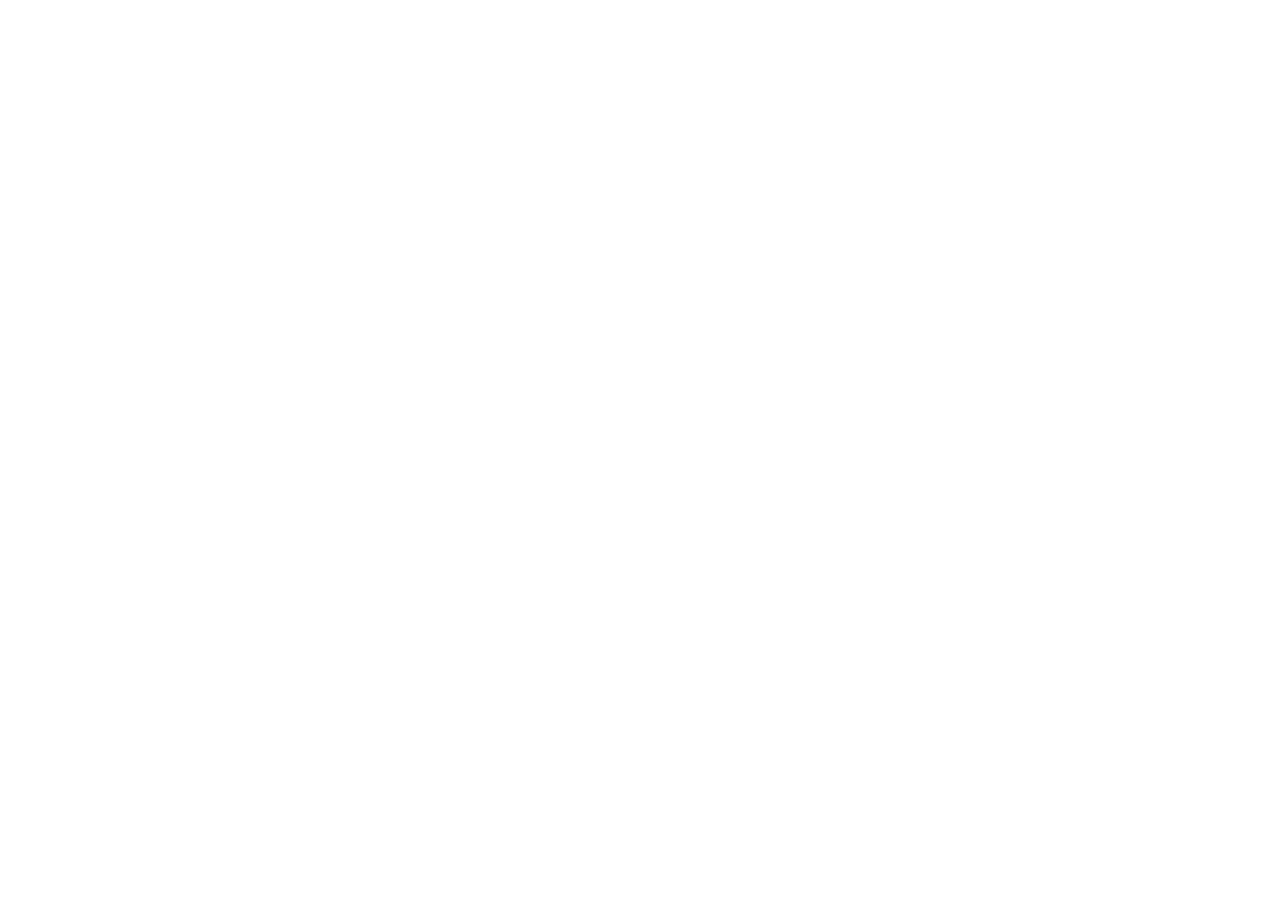
==== Level 1/Task 2-Portfolio/index.html @ cdfb065f "All Folders RENAMED to avoid confusion" ====
<!DOCTYPE html>
<html lang="en">
<head>
    <meta charset="UTF-8">
    <meta http-equiv="X-UA-Compatible" content="IE=edge">
    <meta name="viewport" content="width=device-width, initial-scale=1.0">
    <title>Document</title>
</head>
<body>
    
</body>
</html>
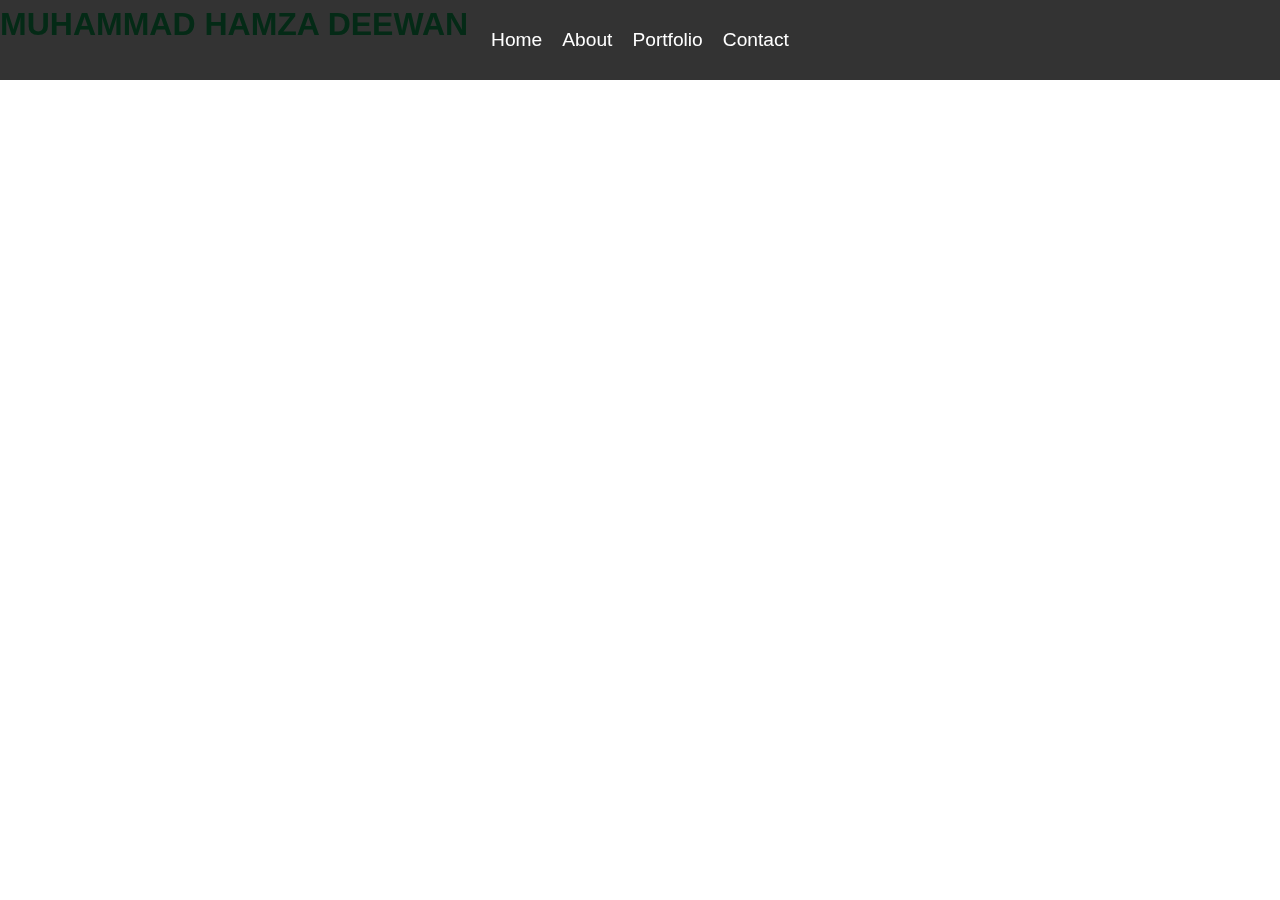
==== commit 831a672f: "portfoloi reation" ====
--- a/Level 1/Task 2-Portfolio/index.html
+++ b/Level 1/Task 2-Portfolio/index.html
@@ -1,12 +1,705 @@
 <!DOCTYPE html>
 <html lang="en">
-<head>
-    <meta charset="UTF-8">
-    <meta http-equiv="X-UA-Compatible" content="IE=edge">
-    <meta name="viewport" content="width=device-width, initial-scale=1.0">
-    <title>Document</title>
-</head>
-<body>
+    <head>
+        <meta charset="UTF-8">
+        <meta name="viewport" content="width=device-width, initial-scale=1.0">
+        <title>My Portfolio</title>
+        <link rel="stylesheet" href="style.css">
+        <link rel="stylesheet" href="https://cdnjs.cloudflare.com/ajax/libs/font-awesome/4.7.0/css/font-awesome.min.css">
+        <link href="assets/vendor/bootstrap/css/bootstrap.min.css" rel="stylesheet">
+        <link href="assets/vendor/bootstrap-icons/bootstrap-icons.css" rel="stylesheet">
+        <link href="assets/vendor/boxicons/css/boxicons.min.css" rel="stylesheet">
+        <link href="assets/vendor/glightbox/css/glightbox.min.css" rel="stylesheet">
+        <link href="assets/vendor/remixicon/remixicon.css" rel="stylesheet">
+        <link href="assets/vendor/swiper/swiper-bundle.min.css" rel="stylesheet">    
     
-</body>
-</html>+    </head>
+      <body>
+
+          <header>
+          <nav>
+              <ul>
+                  <li><a href="#home">Home</a></li>
+                  <li><a href="#about">About</a></li>
+                  <li><a href="#portfolio">Portfolio</a></li>
+                  <li><a href="#contact">Contact</a></li>
+                </ul>
+          </nav>
+        </header>
+        <h1><a href="index.html">MUHAMMAD HAMZA DEEWAN</a></h1>
+        <h2>I'm a passionate <span>Web Developer</span> from Pakistan</h2>
+    
+        <section id="home">
+          <h1>Welcome to my portfolio</h1>
+          <p>Hi, my name is John Doe and I'm a web developer. Check out my projects and get in touch with me if you have any questions or if you'd like to work with me.</p>
+        </section>
+        
+        <section id="about">
+            <section id="about" class="about">
+
+                <!-- ======= About Me ======= -->
+                <div class="about-me container">
+            
+                  <div class="section-title">
+                    <h2>About</h2>
+                    <p>Learn more about me</p>
+                  </div>
+            
+                  <div class="row">
+                    <div class="col-lg-4" data-aos="fade-right">
+                      <img src="./assets/img/out._2.jpg" class="img-fluid" alt="">
+                    </div>
+                    <div class="col-lg-8 pt-4 pt-lg-0 content" data-aos="fade-left">
+                      <h3>Web Developer &amp; Business Administration Student</h3>
+                      <p class="fst-italic">
+                        I consider my self a
+                        responsible and orderly
+                        person.
+                      <div class="row">
+                        <div class="col-lg-6">
+                          <ul>
+                            <li><i class="bi bi-chevron-right"></i> <strong>Birthday:</strong> <span>1 Dec 2003</span></li>
+                            <li><i class="bi bi-chevron-right"></i> <strong>Phone:</strong> <span>+923353463398</span></li>
+                            <li><i class="bi bi-chevron-right"></i> <strong>City:</strong> <span>Karachi,Pakistan</span></li>
+                          </ul>
+                        </div>
+                        <div class="col-lg-6">
+                          <ul>
+                            <li><i class="bi bi-chevron-right"></i> <strong>Age:</strong> <span>19</span></li>
+                            <li><i class="bi bi-chevron-right"></i> <strong>Email:</strong> <span>hamzadeewan01@gmail.com</span></li>
+                            <li><i class="bi bi-chevron-right"></i> <strong>Freelance:</strong> <span>Available</span></li>
+                          </ul>
+                        </div>
+                      </div>
+                      🌱 I’m Currently learning Blockchain, Solidity, NFTs, DeFi, GameFi, DApps, Chartered Accountancy & Bachelor's in Computer
+                      Science <br> <br>
+            
+                      💬 Ask me about HTML, CSS, Bootstrap, Tailwind CSS, Business, Islamic Bussiness <br> <br>
+                      
+                      ⚡ Fun fact I turn the imaginations in mind into the realistic products
+                    </div>
+                  </div>
+            
+                </div><!-- End About Me -->
+            
+            <!-- ======= Skills  ======= -->
+                <div class="skills container">
+            
+                  <div class="section-title">
+                    <h2>Skills</h2>
+                  </div>
+            
+                  <div class="row skills-content">
+            
+                    <div class="col-lg-6">
+            
+                      <div class="progress">
+                        <span class="skill">HTML <i class="val">100%</i></span>
+                        <div class="progress-bar-wrap">
+                          <div class="progress-bar" role="progressbar" aria-valuenow="100" aria-valuemin="0" aria-valuemax="100"></div>
+                        </div>
+                      </div>
+            
+                      <div class="progress">
+                        <span class="skill">CSS <i class="val">100%</i></span>
+                        <div class="progress-bar-wrap">
+                          <div class="progress-bar" role="progressbar" aria-valuenow="100" aria-valuemin="0" aria-valuemax="100"></div>
+                        </div>
+                      </div>
+            
+                      <div class="progress">
+                        <span class="skill">JavaScript <i class="val">20%</i></span>
+                        <div class="progress-bar-wrap">
+                          <div class="progress-bar" role="progressbar" aria-valuenow="20" aria-valuemin="0" aria-valuemax="100"></div>
+                        </div>
+                      </div>
+            
+                      <div class="progress">
+                        <span class="skill">Technology, Google, APPS & Services <i class="val">50%</i></span>
+                        <div class="progress-bar-wrap">
+                          <div class="progress-bar" role="progressbar" aria-valuenow="50" aria-valuemin="0" aria-valuemax="100"></div>
+                        </div>
+                      </div>
+            
+                    </div>
+            
+                    <div class="col-lg-6">
+            
+                      <div class="progress">
+                        <span class="skill">Tail Wind & Bootstrap <i class="val">70%</i></span>
+                        <div class="progress-bar-wrap">
+                          <div class="progress-bar" role="progressbar" aria-valuenow="70" aria-valuemin="0" aria-valuemax="100"></div>
+                        </div>
+                      </div>
+            
+                      <div class="progress">
+                        <span class="skill">React.js <i class="val">75%</i></span>
+                        <div class="progress-bar-wrap">
+                          <div class="progress-bar" role="progressbar" aria-valuenow="75" aria-valuemin="0" aria-valuemax="75"></div>
+                        </div>
+                      </div>
+            
+                      <div class="progress">
+                        <span class="skill">Canva <i class="val">85%</i></span>
+                        <div class="progress-bar-wrap">
+                          <div class="progress-bar" role="progressbar" aria-valuenow="85" aria-valuemin="0" aria-valuemax="100"></div>
+                        </div>
+                      </div>
+            
+                      <div class="progress">
+                        <span class="skill">Ms Office (Excel, Word ,Power Point)<i class="val">70%</i></span>
+                        <div class="progress-bar-wrap">
+                          <div class="progress-bar" role="progressbar" aria-valuenow="70" aria-valuemin="0" aria-valuemax="100"></div>
+                        </div>
+                      </div>
+            
+                    </div>
+            
+                  </div>
+            
+                </div><!-- End Skills -->
+            
+                <!-- ======= Interests ======= -->
+                <div class="interests container">
+            
+                  <div class="section-title">
+                    <h2>Interests</h2>
+                  </div>
+            
+                  <div class="row">
+                    <div class="col-lg-3 col-md-4">
+                      <div class="icon-box">
+                        <i class="ri-store-line" style="color: #ffbb2c;"></i>
+                        <h3>Blockchain</h3>
+                      </div>
+                    </div>
+                    <div class="col-lg-3 col-md-4 mt-4 mt-md-0">
+                      <div class="icon-box">
+                        <i class="ri-bar-chart-box-line" style="color: #5578ff;"></i>
+                        <h3>Solidity</h3>
+                      </div>
+                    </div>
+                    <div class="col-lg-3 col-md-4 mt-4 mt-md-0">
+                      <div class="icon-box">
+                        <i class="ri-calendar-todo-line" style="color: #e80368;"></i>
+                        <h3>NFTs</h3>
+                      </div>
+                    </div>
+                    <div class="col-lg-3 col-md-4 mt-4 mt-lg-0">
+                      <div class="icon-box">
+                        <i class="ri-paint-brush-line" style="color: #e361ff;"></i>
+                        <h3> DeFi</h3>
+                      </div>
+                    </div>
+                    <div class="col-lg-3 col-md-4 mt-4">
+                      <div class="icon-box">
+                        <i class="ri-database-2-line" style="color: #47aeff;"></i>
+                        <h3>GameFi</h3>
+                      </div>
+                    </div>
+                    <div class="col-lg-3 col-md-4 mt-4">
+                      <div class="icon-box">
+                        <i class="ri-gradienter-line" style="color: #ffa76e;"></i>
+                        <h3>DApps</h3>
+                      </div>
+                    </div>
+                    <div class="col-lg-3 col-md-4 mt-4">
+                      <div class="icon-box">
+                        <i class="ri-file-list-3-line" style="color: #11dbcf;"></i>
+                        <h3>Accountancy</h3>
+                      </div>
+                    </div>
+                    <div class="col-lg-3 col-md-4 mt-4">
+                      <div class="icon-box">
+                        <i class="ri-price-tag-2-line" style="color: #4233ff;"></i>
+                        <h3>Business</h3>
+                      </div>
+                    </div>
+                    <div class="col-lg-3 col-md-4 mt-4">
+                      <div class="icon-box">
+                        <i class="ri-anchor-line" style="color: #b2904f;"></i>
+                        <h3>Marketing</h3>
+                      </div>
+                    </div>
+                    <div class="col-lg-3 col-md-4 mt-4">
+                      <div class="icon-box">
+                        <i class="ri-disc-line" style="color: #b20969;"></i>
+                        <h3>Programming</h3>
+                      </div>
+                    </div>
+                    <div class="col-lg-3 col-md-4 mt-4">
+                      <div class="icon-box">
+                        <i class="ri-base-station-line" style="color: #ff5828;"></i>
+                        <h3>AI</h3>
+                      </div>
+                    </div>
+                    <div class="col-lg-3 col-md-4 mt-4">
+                      <div class="icon-box">
+                        <i class="ri-fingerprint-line" style="color: #29cc61;"></i>
+                        <h3>IT </h3>
+                      </div>
+                    </div>
+                  </div>
+            
+                </div><!-- End Interests -->
+            
+              </section><!-- End About Section -->
+            
+              <!-- ======= Resume Section ======= -->
+
+                <!-- ======= Services Section ======= -->
+  <!-- <section id="services" class="services">
+    <div class="container">
+
+      <div class="section-title">
+        <h2>Services</h2>
+        <p>My Services</p>
+      </div>
+
+      <div class="row">
+        <div class="col-lg-4 col-md-6 d-flex align-items-stretch">
+          <div class="icon-box">
+            <div class="icon"><i class="bx bxl-dribbble"></i></div>
+            <h4><a href="">Lorem Ipsum</a></h4>
+            <p>Voluptatum deleniti atque corrupti quos dolores et quas molestias excepturi</p>
+          </div>
+        </div>
+
+        <div class="col-lg-4 col-md-6 d-flex align-items-stretch mt-4 mt-md-0">
+          <div class="icon-box">
+            <div class="icon"><i class="bx bx-file"></i></div>
+            <h4><a href="">Sed ut perspiciatis</a></h4>
+            <p>Duis aute irure dolor in reprehenderit in voluptate velit esse cillum dolore</p>
+          </div>
+        </div>
+
+        <div class="col-lg-4 col-md-6 d-flex align-items-stretch mt-4 mt-lg-0">
+          <div class="icon-box">
+            <div class="icon"><i class="bx bx-tachometer"></i></div>
+            <h4><a href="">Magni Dolores</a></h4>
+            <p>Excepteur sint occaecat cupidatat non proident, sunt in culpa qui officia</p>
+          </div>
+        </div>
+
+        <div class="col-lg-4 col-md-6 d-flex align-items-stretch mt-4">
+          <div class="icon-box">
+            <div class="icon"><i class="bx bx-world"></i></div>
+            <h4><a href="">Nemo Enim</a></h4>
+            <p>At vero eos et accusamus et iusto odio dignissimos ducimus qui blanditiis</p>
+          </div>
+        </div>
+
+        <div class="col-lg-4 col-md-6 d-flex align-items-stretch mt-4">
+          <div class="icon-box">
+            <div class="icon"><i class="bx bx-slideshow"></i></div>
+            <h4><a href="">Dele cardo</a></h4>
+            <p>Quis consequatur saepe eligendi voluptatem consequatur dolor consequuntur</p>
+          </div>
+        </div>
+
+        <div class="col-lg-4 col-md-6 d-flex align-items-stretch mt-4">
+          <div class="icon-box">
+            <div class="icon"><i class="bx bx-arch"></i></div>
+            <h4><a href="">Divera don</a></h4>
+            <p>Modi nostrum vel laborum. Porro fugit error sit minus sapiente sit aspernatur</p>
+          </div>
+        </div>
+
+      </div>
+
+    </div>
+  </section>
+  End Services Section
+
+  ======= Portfolio Section =======
+  <section id="portfolio" class="portfolio">
+    <div class="container">
+
+      <div class="section-title">
+        <h2>Portfolio</h2>
+        <p>My Works</p>
+      </div>
+ <div class="row">
+        <div class="col-lg-12 d-flex justify-content-center">
+          <ul id="portfolio-flters">
+            <li data-filter="*" class="filter-active">All</li> 
+            <li data-filter=".filter-app">App</li>
+            <li data-filter=".filter-card">Card</li>
+            <li data-filter=".filter-web">Web</li>
+          </ul>
+        </div>
+      </div>
+
+      <div class="row portfolio-container">
+
+      <div class="col-lg-4 col-md-6 portfolio-item filter-app">
+          <div class="portfolio-wrap">
+            <img src="assets/img/portfolio/portfolio-1.jpg" class="img-fluid" alt="">
+            <div class="portfolio-info">
+              <h4>App 1</h4>
+              <p>App</p>
+              <div class="portfolio-links">
+                <a href="assets/img/portfolio/portfolio-1.jpg" data-gallery="portfolioGallery" class="portfolio-lightbox" title="App 1"><i class="bx bx-plus"></i></a>
+                <a href="portfolio-details.html" data-gallery="portfolioDetailsGallery" data-glightbox="type: external" class="portfolio-details-lightbox" title="Portfolio Details"><i class="bx bx-link"></i></a>
+              </div>
+            </div>
+          </div>
+        </div>
+
+        <div class="col-lg-4 col-md-6 portfolio-item filter-web">
+          <div class="portfolio-wrap">
+            <img src="assets/img/portfolio/portfolio-2.jpg" class="img-fluid" alt="">
+            <div class="portfolio-info">
+              <h4>Web 3</h4>
+              <p>Web</p>
+              <div class="portfolio-links">
+                <a href="assets/img/portfolio/portfolio-2.jpg" data-gallery="portfolioGallery" class="portfolio-lightbox" title="Web 3"><i class="bx bx-plus"></i></a>
+                <a href="portfolio-details.html" data-gallery="portfolioDetailsGallery" data-glightbox="type: external" class="portfolio-details-lightbox" title="Portfolio Details"><i class="bx bx-link"></i></a>
+              </div>
+            </div>
+          </div>
+        </div>
+
+        <div class="col-lg-4 col-md-6 portfolio-item filter-app">
+          <div class="portfolio-wrap">
+            <img src="assets/img/portfolio/portfolio-3.jpg" class="img-fluid" alt="">
+            <div class="portfolio-info">
+              <h4>App 2</h4>
+              <p>App</p>
+              <div class="portfolio-links">
+                <a href="assets/img/portfolio/portfolio-3.jpg" data-gallery="portfolioGallery" class="portfolio-lightbox" title="App 2"><i class="bx bx-plus"></i></a>
+                <a href="portfolio-details.html" data-gallery="portfolioDetailsGallery" data-glightbox="type: external" class="portfolio-details-lightbox" title="Portfolio Details"><i class="bx bx-link"></i></a>
+              </div>
+            </div>
+          </div>
+        </div>
+
+        <div class="col-lg-4 col-md-6 portfolio-item filter-card">
+          <div class="portfolio-wrap">
+            <img src="assets/img/portfolio/portfolio-4.jpg" class="img-fluid" alt="">
+            <div class="portfolio-info">
+              <h4>Card 2</h4>
+              <p>Card</p>
+              <div class="portfolio-links">
+                <a href="assets/img/portfolio/portfolio-4.jpg" data-gallery="portfolioGallery" class="portfolio-lightbox" title="Card 2"><i class="bx bx-plus"></i></a>
+                <a href="portfolio-details.html" data-gallery="portfolioDetailsGallery" data-glightbox="type: external" class="portfolio-details-lightbox" title="Portfolio Details"><i class="bx bx-link"></i></a>
+              </div>
+            </div>
+          </div>
+        </div>
+
+        <div class="col-lg-4 col-md-6 portfolio-item filter-web">
+          <div class="portfolio-wrap">
+            <img src="assets/img/portfolio/portfolio-5.jpg" class="img-fluid" alt="">
+            <div class="portfolio-info">
+              <h4>Web 2</h4>
+              <p>Web</p>
+              <div class="portfolio-links">
+                <a href="assets/img/portfolio/portfolio-5.jpg" data-gallery="portfolioGallery" class="portfolio-lightbox" title="Web 2"><i class="bx bx-plus"></i></a>
+                <a href="portfolio-details.html" data-gallery="portfolioDetailsGallery" data-glightbox="type: external" class="portfolio-details-lightbox" title="Portfolio Details"><i class="bx bx-link"></i></a>
+              </div>
+            </div>
+          </div>
+        </div>
+
+        <div class="col-lg-4 col-md-6 portfolio-item filter-app">
+          <div class="portfolio-wrap">
+            <img src="assets/img/portfolio/portfolio-6.jpg" class="img-fluid" alt="">
+            <div class="portfolio-info">
+              <h4>App 3</h4>
+              <p>App</p>
+              <div class="portfolio-links">
+                <a href="assets/img/portfolio/portfolio-6.jpg" data-gallery="portfolioGallery" class="portfolio-lightbox" title="App 3"><i class="bx bx-plus"></i></a>
+                <a href="portfolio-details.html" data-gallery="portfolioDetailsGallery" data-glightbox="type: external" class="portfolio-details-lightbox" title="Portfolio Details"><i class="bx bx-link"></i></a>
+              </div>
+            </div>
+          </div>
+        </div>
+
+        <div class="col-lg-4 col-md-6 portfolio-item filter-card">
+          <div class="portfolio-wrap">
+            <img src="assets/img/portfolio/portfolio-7.jpg" class="img-fluid" alt="">
+            <div class="portfolio-info">
+              <h4>Card 1</h4>
+              <p>Card</p>
+              <div class="portfolio-links">
+                <a href="assets/img/portfolio/portfolio-7.jpg" data-gallery="portfolioGallery" class="portfolio-lightbox" title="Card 1"><i class="bx bx-plus"></i></a>
+                <a href="portfolio-details.html" data-gallery="portfolioDetailsGallery" data-glightbox="type: external" class="portfolio-details-lightbox" title="Portfolio Details"><i class="bx bx-link"></i></a>
+              </div>
+            </div>
+          </div>
+        </div>
+
+        <div class="col-lg-4 col-md-6 portfolio-item filter-card">
+          <div class="portfolio-wrap">
+            <img src="assets/img/portfolio/portfolio-8.jpg" class="img-fluid" alt="">
+            <div class="portfolio-info">
+              <h4>Card 3</h4>
+              <p>Card</p>
+              <div class="portfolio-links">
+                <a href="assets/img/portfolio/portfolio-8.jpg" data-gallery="portfolioGallery" class="portfolio-lightbox" title="Card 3"><i class="bx bx-plus"></i></a>
+                <a href="portfolio-details.html" data-gallery="portfolioDetailsGallery" data-glightbox="type: external" class="portfolio-details-lightbox" title="Portfolio Details"><i class="bx bx-link"></i></a>
+              </div>
+            </div>
+          </div>
+        </div>
+
+        <div class="col-lg-4 col-md-6 portfolio-item filter-web">
+          <div class="portfolio-wrap">
+            <img src="assets/img/portfolio/portfolio-9.jpg" class="img-fluid" alt="">
+            <div class="portfolio-info">
+              <h4>Web 3</h4>
+              <p>Web</p>
+              <div class="portfolio-links">
+                <a href="assets/img/portfolio/portfolio-9.jpg" data-gallery="portfolioGallery" class="portfolio-lightbox" title="Web 3"><i class="bx bx-plus"></i></a>
+                <a href="portfolio-details.html" data-gallery="portfolioDetailsGallery" data-glightbox="type: external" class="portfolio-details-lightbox" title="Portfolio Details"><i class="bx bx-link"></i></a>
+              </div>
+            </div>
+          </div>
+        </div>
+
+      </div>
+
+    </div> 
+  </section> -->
+  <!-- End Portfolio Section -->
+
+  <!-- ======= Contact Section ======= -->
+  <section id="contact" class="contact">
+    <div class="container">
+
+      <div class="section-title">
+        <h2>Contact</h2>
+        <p>Contact Me</p>
+      </div>
+
+      <div class="row mt-2">
+
+        <div class="col-md-6 d-flex align-items-stretch">
+          <div class="info-box">
+            <i class="bx bx-map"></i>
+            <h3>My Address</h3>
+            <p>Crown Heaven Block 13 D/2 Gulshan e Iqbal Karachi, Pakistan. </p>
+          </div>
+        </div>
+
+        <div class="col-md-6 mt-4 mt-md-0 d-flex align-items-stretch">
+          <div class="info-box">
+            <i class="bx bx-share-alt"></i>
+            <h3>Social Profiles</h3>
+            <div class="social-links">
+              <a href="https://twitter.com/deewan_hamza" class="twitter"><i class="bi bi-twitter"></i></a>
+              <a href="https://www.facebook.com/hamza.diwan.01/" class="facebook"><i class="bi bi-facebook"></i></a>
+              <a href="https://www.instagram.com/diwan258/" class="instagram"><i class="bi bi-instagram"></i></a>
+              <a href="https://www.linkedin.com/in/muhammad-hamza-deewan-motiwala-594666239" class="linkedin"><i class="bi bi-linkedin"></i></a>
+              <a href="https://www.youtube.com/@mindfacilitator9466/about" class="youtube"><i class="bi bi-youtube"></i></a>
+              <a href="https://github.com/hamzadeewan01" class="github"><i class="bi bi-github"></i></a>
+              <a href="https://www.snapchat.com/add/hamzadeewan01?share_id=zKrr_5mScdQ&locale=en-US" class="snapchat"><i class="bi bi-snapchat"></i></a>
+            </div>
+          </div>
+        </div>
+
+        <div class="col-md-6 mt-4 d-flex align-items-stretch">
+          <div class="info-box">
+            <i class="bx bx-envelope"></i>
+            <h3>Email Me</h3>
+            <p>hamzadeewan01@gmail.com</p>
+          </div>
+        </div>
+        <div class="col-md-6 mt-4 d-flex align-items-stretch">
+          <div class="info-box">
+            <i class="bx bx-phone-call"></i>
+            <h3>Call Me</h3>
+            <p>+923353463398</p>
+          </div>
+        </div>
+      </div>
+
+      <form action="forms/contact.php" method="post" role="form" class="php-email-form mt-4">
+        <div class="row">
+          <div class="col-md-6 form-group">
+            <input type="text" name="name" class="form-control" id="name" placeholder="Your Name" required>
+          </div>
+          <div class="col-md-6 form-group mt-3 mt-md-0">
+            <input type="email" class="form-control" name="email" id="email" placeholder="Your Email" required>
+          </div>
+        </div>
+        <div class="form-group mt-3">
+          <input type="text" class="form-control" name="subject" id="subject" placeholder="Subject" required>
+        </div>
+        <div class="form-group mt-3">
+          <textarea class="form-control" name="message" rows="5" placeholder="Message" required></textarea>
+        </div>
+        <div class="my-3">
+          <div class="loading">Loading</div>
+          <div class="error-message"></div>
+          <div class="sent-message">Your message has been sent. Thank you!</div>
+        </div>
+        <div class="text-center"><button type="submit">Send Message</button></div>
+      </form>
+
+    </div>
+  </section><!-- End Contact Section -->
+
+  <div class="credits">
+    Designed by <a href="">Hamza Deewan</a>
+  </div>
+
+  <!-- Vendor JS Files -->
+  <script src="assets/vendor/purecounter/purecounter_vanilla.js"></script>
+  <script src="assets/vendor/bootstrap/js/bootstrap.bundle.min.js"></script>
+  <script src="assets/vendor/glightbox/js/glightbox.min.js"></script>
+  <script src="assets/vendor/isotope-layout/isotope.pkgd.min.js"></script>
+  <script src="assets/vendor/swiper/swiper-bundle.min.js"></script>
+  <script src="assets/vendor/waypoints/noframework.waypoints.js"></script>
+  <script src="assets/vendor/php-email-form/validate.js"></script>
+              <section id="resume" class="resume">
+                <div class="container">
+            
+                  <div class="section-title">
+                    <h2>Resume</h2>
+                    <p>Check My Resume</p>
+                  </div>
+            
+                  <div class="row">
+                    <div class="col-lg-6">
+                      <h3 class="resume-title">Sumary</h3>
+                      <div class="resume-item pb-0">
+                        <h4>Hi 👋, I'm Hamza Deewan</h4>
+                        <p><em>I am a Web Developer with 1+ years of experience designing and developing .</em></p>
+                        <p>
+                        <ul>
+                          <li>Karachi,Pakistan</li>
+                          <li>(03) 353-463398</li>
+                          <li>hamzadeewan01@gmail.com</li>
+                        </ul>
+                        </p>
+                      </div>
+            
+                      <h3 class="resume-title">Education</h3>
+                      <div class="resume-item">
+                        <h4>Chartered Accountancy &amp; Bachelors In Computer Science</h4>
+                        <h5>2022 - 20 __</h5>
+                        <p><em>Institute of Chartererd Accountant Pakistan & Virtual University </em></p>
+                      </div>
+                      <div class="resume-item">
+                        <h4>Financial Literacy </h4>
+                        <h5>2019 - 2019</h5>
+                        <p><em>Learn Smart Pakistan</em></p>
+                        <p>Financial Literacy Program From National Bank of Pakistan</p>
+                      </div>
+                      <div class="resume-item">
+                        <h4>Fundamental of Islamic Studies and Modern Approach </h4>
+                        <h5>2022 - 20__</h5>
+                        <p><em>Darul Uloom Memon, School Of Business & Islamic Leadership </em></p>
+                      </div>
+                      <div class="resume-item">
+                        <h4>Responsive Web Developer Certified</h4>
+                        <h5>2022 - 2022</h5>
+                        <p><em>FreeCodeCamp <a href="https://freecodecamp.org/certification/fccaca73d36-91cd-472b-b5e7-0c5f12b7727b/responsive-web-design">Verify </a> </em></p>
+                      </div>
+                    </div>
+                    <div class="col-lg-6">
+                      <h3 class="resume-title">Professional Experience</h3>
+                      <div class="resume-item">
+                        <h4>Accounting & Finance</h4>
+                        <h5>2019 - 2019 </h5>
+                        <p><em>Handling Accounts under Juniour Accountant</em></p>
+                     </div>
+            
+                      <div class="resume-item">
+                        <h4>Business Management</h4>
+                        <h5>2019 - 2020</h5>
+                        <p><em>Managed Store Retail & Wholesale</em></p>
+                        </div>
+                       
+            
+                          <div class="resume-item">
+                          <h4>Marketing & Supply</h4>
+                          <h5>2020 - 2021</h5>
+                          <p><em>At PepsiCo Ltd</em></p>
+                        </div>
+                        
+            
+                            <div class="resume-item">
+                               <h4>Telemarketing</h4>
+                            <h5>2019 - 2020</h5>
+                            <p><em>Global Services Canada & USA</em></p>
+                         </div>
+                         <div class="resume-item">
+                          <h4>InternShip</h4>
+                       <h5>2022 - 2022</h5>
+                       <p><em>Web Developer Intern At SMIT</em></p>
+                    </div>
+                    </div>
+                  </div>
+            
+                </div>
+              </section>
+
+    
+        <section id="portfolio">
+            <h2>My portfolio</h2>
+            <div class="projects">
+            <div class="project">
+                <img src="project1.jpg" alt="Project 1">
+                <h3>Project 1</h3>
+                <p>Description of project 1</p>
+                <a href="#">View project</a>
+            </div>
+            <div class="project">
+              <img src="project2.jpg" alt="Project 2">
+              <h3>Project 2</h3>
+              <p>Description of project 2</p>
+              <a href="#">View project</a>
+            </div>
+            <div class="project">
+                <img src="project3.jpg" alt="Project 3">
+              <h3>Project 3</h3>
+              <p>Description of project 3</p>
+              <a href="#">View project</a>
+            </div>
+          </div>
+        </section>
+    
+        <section id="contact">
+          <h2>Contact me</h2>
+          <form action="#" method="post">
+            <label for="name">Name:</label>
+            <input type="text" id="name" name="name" required>
+            <label for="email">Email:</label>
+            <input type="email" id="email" name="email" required>
+            <label for="message">Message:</label>
+            <textarea id="message" name="message" required></textarea>
+            <button type="submit">Send</button>
+        </form>
+        </section>
+        
+        <footer>
+            <ul class="social-media">
+            <li><a href="#"><i class="fa fa-linkedin"></i></a></li>
+            <li><a href="#"><i class="fa fa-twitter"></i></a></li>
+            <li><a href="#"><i class="fa fa-github"></i></a></li>
+            <li><a href="#"><i class="fa fa-facebook"></i></a></li>
+            <li><a href="#"><i class="fa fa-whatsapp"></i></a></li>
+            <li><a href="#"><i class="fa fa-envelope"></i></a></li>
+            <li><a href="#"><i class="fa fa-instagram"></i></a></li>
+        </ul>
+            <p>© 2023 Hamza Deewan. All rights reserved.</p>
+        </footer>
+        <script src="app.js"></script>
+       </body>
+       </html>
+        
+        
+        
+
+        
+        
+        
+        
+
+
+
+
+    
--- a/Level 1/Task 2-Portfolio/style.css
+++ b/Level 1/Task 2-Portfolio/style.css
@@ -0,0 +1,1313 @@
+* {
+    margin: 0;
+    padding: 0;
+    box-sizing: border-box;
+  }
+  
+  body {
+    font-family: Arial, sans-serif;
+    background-color: black;
+    color: white;
+    line-height: 1.5;
+  }
+  
+  header {
+    position: fixed;
+    top: 0;
+    width: 100%;
+    background-color: rgba(0, 0, 0, 0.8);
+  }
+  
+  nav {
+    display: flex;
+    justify-content: space-around;
+    align-items: center;
+    height: 80px;
+  }
+  
+  nav ul {
+    display: flex;
+    list-style: none;
+  }
+  
+  nav li a {
+    color: white;
+    text-decoration: none;
+    font-size: 1.2em;
+    padding: 10px;
+    transition: all 0.3s ease-in-out;
+  }
+  
+  nav li a:hover {
+    background-color: white;
+    color: black;
+  }
+  
+  section {
+    padding: 100px 0;
+    text-align: center;
+  }
+  
+  h1,
+  h2,
+  h3 {
+    margin-bottom: 20px;
+  }
+  
+  .projects {
+    display: flex;
+    justify-content: space-around;
+    align-items: center;
+    flex-wrap: wrap;
+  }
+  
+  .project {
+    max-width: 300px;
+    margin: 20px;
+  }
+  
+  .project img {
+    max-width: 100%;
+  }
+  
+  .project h3 {
+    margin: 10px 0;
+  }
+  
+  .project p {
+    margin-bottom: 20px;
+  }
+  
+  .project a {
+    background-color: white;
+    color: black;
+    text-decoration: none;
+    padding: 10px 20px;
+    border-radius: 5px;
+    transition: all 0.3s ease-in-out;
+  }
+  
+  .project a:hover {
+    background-color: black;
+    color: white;
+  }
+  
+  footer {
+    background-color: rgba(0, 0, 0, 0.8);
+    padding: 50px 0;
+    text-align: center;
+  }
+  
+  .social-media {
+    display: flex;
+    justify-content: center;
+    align-items: center;
+    margin-bottom: 20px;
+  }
+  
+  .social-media li {
+    margin: 0 10px;
+  }
+  
+  .social-media a {
+    color: white;
+    text-decoration: none;
+    font-size: 1.5em;
+    transition: all 0.3s ease-in-out;
+  }
+  
+  .social-media a:hover {
+    transform: scale(1.2);
+  }
+  
+  body {
+    font-family: "Open Sans", sans-serif;
+    background-color: #040404;
+    color: #fff;
+    position: relative;
+    background: transparent;
+  }
+  #myVideo {
+    position: fixed;
+    right: 0;
+    bottom: 0;
+    min-width: 100%;
+    min-height: 100%;
+  }
+  body::before {
+    content: "";
+    position: fixed;
+    /* background: #040404 url("../assets/video_preview.webm") top right no-repeat; */
+    background-size: cover;
+    left: 0;
+    right: 0;
+    top: 0;
+    height: 100vh;
+    z-index: -1;
+  }
+  
+  @media (min-width: 1024px) {
+    body::before {
+      background-attachment: fixed;
+    }
+  }
+  
+  a {
+    color: #18d26e;
+    text-decoration: none;
+  }
+  
+  a:hover {
+    color: #35e888;
+    text-decoration: none;
+  }
+  
+  h1,
+  h2,
+  h3,
+  h4,
+  h5,
+  h6 {
+    font-family: "Raleway", sans-serif;
+  }
+  
+  /*--------------------------------------------------------------
+  # Header
+  --------------------------------------------------------------*/
+  #header {
+    transition: ease-in-out 0.3s;
+    position: relative;
+    height: 100vh;
+    display: flex;
+    align-items: center;
+    z-index: 997;
+    overflow-y: auto;
+  }
+  
+  #header * {
+    transition: ease-in-out 0.3s;
+  }
+  
+  #header h1 {
+    font-size: 48px;
+    margin: 0;
+    padding: 0;
+    line-height: 1;
+    font-weight: 700;
+    font-family: "Poppins", sans-serif;
+  }
+  
+  #header h1 a,
+  #header h1 a:hover {
+    color: #fff;
+    line-height: 1;
+    display: inline-block;
+  }
+  
+  #header h2 {
+    font-size: 24px;
+    margin-top: 20px;
+    color: rgba(255, 255, 255, 0.8);
+  }
+  
+  #header h2 span {
+    color: #fff;
+    border-bottom: 2px solid #18d26e;
+    padding-bottom: 6px;
+  }
+  
+  #header img {
+    padding: 0;
+    margin: 0;
+  }
+  
+  #header .social-links {
+    margin-top: 40px;
+    display: flex;
+  }
+  
+  #header .social-links a {
+    font-size: 16px;
+    display: flex;
+    justify-content: center;
+    align-items: center;
+    background: rgba(255, 255, 255, 0.1);
+    color: #fff;
+    line-height: 1;
+    margin-right: 8px;
+    border-radius: 50%;
+    width: 40px;
+    height: 40px;
+  }
+  
+  #header .social-links a:hover {
+    background: #18d26e;
+  }
+  
+  @media (max-width: 992px) {
+    #header h1 {
+      font-size: 36px;
+    }
+  
+    #header h2 {
+      font-size: 20px;
+      line-height: 30px;
+    }
+  
+    #header .social-links {
+      margin-top: 15px;
+    }
+  
+    #header .container {
+      display: flex;
+      flex-direction: column;
+      align-items: center;
+    }
+  }
+  
+  /* Header Top */
+  #header.header-top {
+    height: 80px;
+    position: fixed;
+    left: 0;
+    top: 0;
+    right: 0;
+    background: rgba(0, 0, 0, 0.9);
+  }
+  
+  #header.header-top .social-links,
+  #header.header-top h2 {
+    display: none;
+  }
+  
+  #header.header-top h1 {
+    margin-right: auto;
+    font-size: 36px;
+  }
+  
+  #header.header-top .container {
+    display: flex;
+    align-items: center;
+  }
+  
+  #header.header-top .navbar {
+    margin: 0;
+  }
+  
+  @media (max-width: 768px) {
+    #header.header-top {
+      height: 60px;
+    }
+  
+    #header.header-top h1 {
+      font-size: 26px;
+    }
+  }
+  
+  /*--------------------------------------------------------------
+  # Navigation Menu
+  --------------------------------------------------------------*/
+  /**
+  * Desktop Navigation 
+  */
+  .navbar {
+    padding: 0;
+    margin-top: 35px;
+  }
+  
+  .navbar ul {
+    margin: 0;
+    padding: 0;
+    display: flex;
+    list-style: none;
+    align-items: center;
+  }
+  
+  .navbar li {
+    position: relative;
+  }
+  
+  .navbar li+li {
+    margin-left: 30px;
+  }
+  
+  .navbar a,
+  .navbar a:focus {
+    display: flex;
+    align-items: center;
+    justify-content: space-between;
+    padding: 0;
+    font-family: "Poppins", sans-serif;
+    font-size: 16px;
+    font-weight: 400;
+    color: rgba(255, 255, 255, 0.7);
+    white-space: nowrap;
+    transition: 0.3s;
+  }
+  
+  .navbar a i,
+  .navbar a:focus i {
+    font-size: 12px;
+    line-height: 0;
+    margin-left: 5px;
+  }
+  
+  .navbar a:before {
+    content: "";
+    position: absolute;
+    width: 0;
+    height: 2px;
+    bottom: -4px;
+    left: 0;
+    background-color: #18d26e;
+    visibility: hidden;
+    width: 0px;
+    transition: all 0.3s ease-in-out 0s;
+  }
+  
+  .navbar a:hover:before,
+  .navbar li:hover>a:before,
+  .navbar .active:before {
+    visibility: visible;
+    width: 25px;
+  }
+  
+  .navbar a:hover,
+  .navbar .active,
+  .navbar .active:focus,
+  .navbar li:hover>a {
+    color: #fff;
+  }
+  
+  /**
+  * Mobile Navigation 
+  */
+  .mobile-nav-toggle {
+    color: #fff;
+    font-size: 28px;
+    cursor: pointer;
+    display: none;
+    line-height: 0;
+    transition: 0.5s;
+    position: fixed;
+    right: 15px;
+    top: 15px;
+  }
+  
+  @media (max-width: 991px) {
+    .mobile-nav-toggle {
+      display: block;
+    }
+  
+    .navbar ul {
+      display: none;
+    }
+  }
+  
+  .navbar-mobile {
+    position: fixed;
+    overflow: hidden;
+    top: 0;
+    right: 0;
+    left: 0;
+    bottom: 0;
+    background: rgba(0, 0, 0, 0.9);
+    transition: 0.3s;
+    z-index: 999;
+    margin-top: 0;
+  }
+  
+  .navbar-mobile .mobile-nav-toggle {
+    position: absolute;
+    top: 15px;
+    right: 15px;
+  }
+  
+  .navbar-mobile ul {
+    display: block;
+    position: absolute;
+    top: 55px;
+    right: 15px;
+    bottom: 45px;
+    left: 15px;
+    padding: 10px 0;
+    overflow-y: auto;
+    transition: 0.3s;
+    border: 2px solid rgba(255, 255, 255, 0.2);
+  }
+  
+  .navbar-mobile li {
+    padding: 12px 20px;
+  }
+  
+  .navbar-mobile li+li {
+    margin: 0;
+  }
+  
+  .navbar-mobile a,
+  .navbar-mobile a:focus {
+    font-size: 16px;
+    position: relative;
+  }
+  
+  /*--------------------------------------------------------------
+  # Sections General
+  --------------------------------------------------------------*/
+  section {
+    overflow: hidden;
+    position: absolute;
+    width: 100%;
+    top: 140px;
+    bottom: 100%;
+    opacity: 0;
+    transition: ease-in-out 0.4s;
+    z-index: 2;
+  }
+  
+  section.section-show {
+    top: 100px;
+    bottom: auto;
+    opacity: 1;
+    padding-bottom: 45px;
+  }
+  
+  section .container {
+    background: rgba(0, 0, 0, 0.9);
+    padding: 30px;
+  }
+  
+  @media (max-width: 768px) {
+    section {
+      top: 120px;
+    }
+  
+    section.section-show {
+      top: 80px;
+    }
+  }
+  
+  .section-title h2 {
+    font-size: 14px;
+    font-weight: 500;
+    padding: 0;
+    line-height: 1px;
+    margin: 0 0 20px 0;
+    letter-spacing: 2px;
+    text-transform: uppercase;
+    color: #aaaaaa;
+    font-family: "Poppins", sans-serif;
+  }
+  
+  .section-title h2::after {
+    content: "";
+    width: 120px;
+    height: 1px;
+    display: inline-block;
+    background: #4ceb95;
+    margin: 4px 10px;
+  }
+  
+  .section-title p {
+    margin: 0;
+    margin: -15px 0 15px 0;
+    font-size: 36px;
+    font-weight: 700;
+    text-transform: uppercase;
+    font-family: "Poppins", sans-serif;
+    color: #fff;
+  }
+  
+  /*--------------------------------------------------------------
+  # About
+  --------------------------------------------------------------*/
+  .about-me .content h3 {
+    font-weight: 700;
+    font-size: 26px;
+    color: #18d26e;
+  }
+  
+  .about-me .content ul {
+    list-style: none;
+    padding: 0;
+  }
+  
+  .about-me .content ul li {
+    margin-bottom: 20px;
+    display: flex;
+    align-items: center;
+  }
+  
+  .about-me .content ul strong {
+    margin-right: 10px;
+  }
+  
+  .about-me .content ul i {
+    font-size: 16px;
+    margin-right: 5px;
+    color: #18d26e;
+    line-height: 0;
+  }
+  
+  .about-me .content p:last-child {
+    margin-bottom: 0;
+  }
+  
+  /*--------------------------------------------------------------
+  # Counts
+  --------------------------------------------------------------*/
+  .counts {
+    padding: 70px 0 60px;
+  }
+  
+  .counts .count-box {
+    padding: 30px 30px 25px 30px;
+    width: 100%;
+    position: relative;
+    text-align: center;
+    background: rgba(255, 255, 255, 0.08);
+  }
+  
+  .counts .count-box i {
+    position: absolute;
+    top: -25px;
+    left: 50%;
+    transform: translateX(-50%);
+    font-size: 24px;
+    background: rgba(255, 255, 255, 0.1);
+    padding: 12px;
+    color: #18d26e;
+    border-radius: 50px;
+    line-height: 0;
+  }
+  
+  .counts .count-box span {
+    font-size: 36px;
+    display: block;
+    font-weight: 600;
+    color: #fff;
+  }
+  
+  .counts .count-box p {
+    padding: 0;
+    margin: 0;
+    font-family: "Raleway", sans-serif;
+    font-size: 14px;
+  }
+  
+  /*--------------------------------------------------------------
+  # Skills
+  --------------------------------------------------------------*/
+  .skills .progress {
+    height: 60px;
+    display: block;
+    background: none;
+    border-radius: 0;
+  }
+  
+  .skills .progress .skill {
+    padding: 10px 0;
+    margin: 0;
+    text-transform: uppercase;
+    display: block;
+    font-weight: 600;
+    font-family: "Poppins", sans-serif;
+    color: #fff;
+  }
+  
+  .skills .progress .skill .val {
+    float: right;
+    font-style: normal;
+  }
+  
+  .skills .progress-bar-wrap {
+    background: rgba(255, 255, 255, 0.2);
+  }
+  
+  .skills .progress-bar {
+    width: 1px;
+    height: 10px;
+    transition: 0.9s;
+    background-color: #18d26e;
+  }
+  
+  /*--------------------------------------------------------------
+  # Interests
+  --------------------------------------------------------------*/
+  .interests .icon-box {
+    display: flex;
+    align-items: center;
+    padding: 20px;
+    background: rgba(255, 255, 255, 0.08);
+    transition: ease-in-out 0.3s;
+  }
+  
+  .interests .icon-box i {
+    font-size: 32px;
+    padding-right: 10px;
+    line-height: 1;
+  }
+  
+  .interests .icon-box h3 {
+    font-weight: 700;
+    margin: 0;
+    padding: 0;
+    line-height: 1;
+    font-size: 16px;
+    color: #fff;
+  }
+  
+  .interests .icon-box:hover {
+    background: rgba(255, 255, 255, 0.12);
+  }
+  
+  /*--------------------------------------------------------------
+  # Testimonials
+  --------------------------------------------------------------*/
+  .testimonials .testimonials-carousel,
+  .testimonials .testimonials-slider {
+    overflow: hidden;
+  }
+  
+  .testimonials .testimonial-item {
+    box-sizing: content-box;
+    min-height: 320px;
+  }
+  
+  .testimonials .testimonial-item .testimonial-img {
+    width: 90px;
+    border-radius: 50%;
+    margin: -40px 0 0 40px;
+    position: relative;
+    z-index: 2;
+    border: 6px solid rgba(255, 255, 255, 0.12);
+  }
+  
+  .testimonials .testimonial-item h3 {
+    font-size: 18px;
+    font-weight: bold;
+    margin: 10px 0 5px 45px;
+    color: #fff;
+  }
+  
+  .testimonials .testimonial-item h4 {
+    font-size: 14px;
+    color: #999;
+    margin: 0 0 0 45px;
+  }
+  
+  .testimonials .testimonial-item .quote-icon-left,
+  .testimonials .testimonial-item .quote-icon-right {
+    color: rgba(255, 255, 255, 0.25);
+    font-size: 26px;
+  }
+  
+  .testimonials .testimonial-item .quote-icon-left {
+    display: inline-block;
+    left: -5px;
+    position: relative;
+  }
+  
+  .testimonials .testimonial-item .quote-icon-right {
+    display: inline-block;
+    right: -5px;
+    position: relative;
+    top: 10px;
+  }
+  
+  .testimonials .testimonial-item p {
+    font-style: italic;
+    margin: 0 15px 0 15px;
+    padding: 20px 20px 60px 20px;
+    background: rgba(255, 255, 255, 0.1);
+    position: relative;
+    border-radius: 6px;
+    position: relative;
+    z-index: 1;
+  }
+  
+  .testimonials .swiper-pagination {
+    margin-top: 20px;
+    position: relative;
+  }
+  
+  .testimonials .swiper-pagination .swiper-pagination-bullet {
+    width: 12px;
+    height: 12px;
+    opacity: 1;
+    background-color: rgba(255, 255, 255, 0.3);
+  }
+  
+  .testimonials .swiper-pagination .swiper-pagination-bullet-active {
+    background-color: #18d26e;
+  }
+  
+  /*--------------------------------------------------------------
+  # Resume
+  --------------------------------------------------------------*/
+  .resume .resume-title {
+    font-size: 26px;
+    font-weight: 700;
+    margin-top: 20px;
+    margin-bottom: 20px;
+    color: #fff;
+  }
+  
+  .resume .resume-item {
+    padding: 0 0 20px 20px;
+    margin-top: -2px;
+    border-left: 2px solid rgba(255, 255, 255, 0.2);
+    position: relative;
+  }
+  
+  .resume .resume-item h4 {
+    line-height: 18px;
+    font-size: 18px;
+    font-weight: 600;
+    text-transform: uppercase;
+    font-family: "Poppins", sans-serif;
+    color: #18d26e;
+    margin-bottom: 10px;
+  }
+  
+  .resume .resume-item h5 {
+    font-size: 16px;
+    background: rgba(255, 255, 255, 0.15);
+    padding: 5px 15px;
+    display: inline-block;
+    font-weight: 600;
+    margin-bottom: 10px;
+  }
+  
+  .resume .resume-item ul {
+    padding-left: 20px;
+  }
+  
+  .resume .resume-item ul li {
+    padding-bottom: 10px;
+  }
+  
+  .resume .resume-item:last-child {
+    padding-bottom: 0;
+  }
+  
+  .resume .resume-item::before {
+    content: "";
+    position: absolute;
+    width: 16px;
+    height: 16px;
+    border-radius: 50px;
+    left: -9px;
+    top: 0;
+    background: #18d26e;
+    border: 2px solid #18d26e;
+  }
+  
+  /*--------------------------------------------------------------
+  # Services
+  --------------------------------------------------------------*/
+  .services .icon-box {
+    text-align: center;
+    background: rgba(204, 204, 204, 0.1);
+    padding: 80px 20px;
+    transition: all ease-in-out 0.3s;
+  }
+  
+  .services .icon-box .icon {
+    margin: 0 auto;
+    width: 64px;
+    height: 64px;
+    background: #18d26e;
+    border-radius: 5px;
+    transition: all 0.3s ease-out 0s;
+    display: flex;
+    align-items: center;
+    justify-content: center;
+    margin-bottom: 20px;
+    transform-style: preserve-3d;
+  }
+  
+  .services .icon-box .icon i {
+    color: #fff;
+    font-size: 28px;
+  }
+  
+  .services .icon-box .icon::before {
+    position: absolute;
+    content: "";
+    left: -8px;
+    top: -8px;
+    height: 100%;
+    width: 100%;
+    background: rgba(255, 255, 255, 0.15);
+    border-radius: 5px;
+    transition: all 0.3s ease-out 0s;
+    transform: translateZ(-1px);
+  }
+  
+  .services .icon-box h4 {
+    font-weight: 700;
+    margin-bottom: 15px;
+    font-size: 24px;
+  }
+  
+  .services .icon-box h4 a {
+    color: #fff;
+  }
+  
+  .services .icon-box p {
+    line-height: 24px;
+    font-size: 14px;
+    margin-bottom: 0;
+  }
+  
+  .services .icon-box:hover {
+    background: #18d26e;
+    border-color: #18d26e;
+  }
+  
+  .services .icon-box:hover .icon {
+    background: #fff;
+  }
+  
+  .services .icon-box:hover .icon i {
+    color: #18d26e;
+  }
+  
+  .services .icon-box:hover .icon::before {
+    background: #35e888;
+  }
+  
+  .services .icon-box:hover h4 a,
+  .services .icon-box:hover p {
+    color: #fff;
+  }
+  
+  /*--------------------------------------------------------------
+  # Portfolio
+  --------------------------------------------------------------*/
+  .portfolio .portfolio-item {
+    margin-bottom: 30px;
+  }
+  
+  .portfolio #portfolio-flters {
+    padding: 0;
+    margin: 0 auto 15px auto;
+    list-style: none;
+    text-align: center;
+    border-radius: 50px;
+    padding: 2px 15px;
+  }
+  
+  .portfolio #portfolio-flters li {
+    cursor: pointer;
+    display: inline-block;
+    padding: 8px 16px 10px 16px;
+    font-size: 14px;
+    font-weight: 600;
+    line-height: 1;
+    text-transform: uppercase;
+    color: #fff;
+    background: rgba(255, 255, 255, 0.1);
+    margin: 0 3px 10px 3px;
+    transition: all 0.3s ease-in-out;
+    border-radius: 4px;
+  }
+  
+  .portfolio #portfolio-flters li:hover,
+  .portfolio #portfolio-flters li.filter-active {
+    background: #18d26e;
+  }
+  
+  .portfolio #portfolio-flters li:last-child {
+    margin-right: 0;
+  }
+  
+  .portfolio .portfolio-wrap {
+    transition: 0.3s;
+    position: relative;
+    overflow: hidden;
+    z-index: 1;
+    background: rgba(0, 0, 0, 0.6);
+  }
+  
+  .portfolio .portfolio-wrap::before {
+    content: "";
+    background: rgba(0, 0, 0, 0.6);
+    position: absolute;
+    left: 30px;
+    right: 30px;
+    top: 30px;
+    bottom: 30px;
+    transition: all ease-in-out 0.3s;
+    z-index: 2;
+    opacity: 0;
+  }
+  
+  .portfolio .portfolio-wrap .portfolio-info {
+    opacity: 0;
+    position: absolute;
+    top: 0;
+    left: 0;
+    right: 0;
+    bottom: 0;
+    text-align: center;
+    z-index: 3;
+    transition: all ease-in-out 0.3s;
+    display: flex;
+    flex-direction: column;
+    justify-content: center;
+    align-items: center;
+  }
+  
+  .portfolio .portfolio-wrap .portfolio-info::before {
+    display: block;
+    content: "";
+    width: 48px;
+    height: 48px;
+    position: absolute;
+    top: 35px;
+    left: 35px;
+    border-top: 3px solid #fff;
+    border-left: 3px solid #fff;
+    transition: all 0.5s ease 0s;
+    z-index: 9994;
+  }
+  
+  .portfolio .portfolio-wrap .portfolio-info::after {
+    display: block;
+    content: "";
+    width: 48px;
+    height: 48px;
+    position: absolute;
+    bottom: 35px;
+    right: 35px;
+    border-bottom: 3px solid #fff;
+    border-right: 3px solid #fff;
+    transition: all 0.5s ease 0s;
+    z-index: 9994;
+  }
+  
+  .portfolio .portfolio-wrap .portfolio-info h4 {
+    font-size: 20px;
+    color: #fff;
+    font-weight: 600;
+  }
+  
+  .portfolio .portfolio-wrap .portfolio-info p {
+    color: #ffffff;
+    font-size: 14px;
+    text-transform: uppercase;
+    padding: 0;
+    margin: 0;
+  }
+  
+  .portfolio .portfolio-wrap .portfolio-links {
+    text-align: center;
+    z-index: 4;
+  }
+  
+  .portfolio .portfolio-wrap .portfolio-links a {
+    color: #fff;
+    margin: 0 2px;
+    font-size: 28px;
+    display: inline-block;
+    transition: 0.3s;
+  }
+  
+  .portfolio .portfolio-wrap .portfolio-links a:hover {
+    color: #63eda3;
+  }
+  
+  .portfolio .portfolio-wrap:hover::before {
+    top: 0;
+    left: 0;
+    right: 0;
+    bottom: 0;
+    opacity: 1;
+  }
+  
+  .portfolio .portfolio-wrap:hover .portfolio-info {
+    opacity: 1;
+  }
+  
+  .portfolio .portfolio-wrap:hover .portfolio-info::before {
+    top: 15px;
+    left: 15px;
+  }
+  
+  .portfolio .portfolio-wrap:hover .portfolio-info::after {
+    bottom: 15px;
+    right: 15px;
+  }
+  
+  /*--------------------------------------------------------------
+  # Portfolio Details
+  --------------------------------------------------------------*/
+  .portfolio-details {
+    padding-top: 40px;
+    background: rgba(0, 0, 0, 0.8);
+    position: fixed;
+    left: 0;
+    right: 0;
+    top: 0;
+    bottom: 0;
+    overflow-y: auto;
+  }
+  
+  .portfolio-details .container {
+    padding-top: 20px;
+    padding-bottom: 40px;
+  }
+  
+  .portfolio-details .portfolio-title {
+    font-size: 26px;
+    font-weight: 700;
+    margin-bottom: 20px;
+  }
+  
+  .portfolio-details .portfolio-info {
+    padding-top: 45px;
+  }
+  
+  .portfolio-details .portfolio-info h3 {
+    font-size: 22px;
+    font-weight: 400;
+    margin-bottom: 20px;
+  }
+  
+  .portfolio-details .portfolio-info ul {
+    list-style: none;
+    padding: 0;
+    font-size: 15px;
+  }
+  
+  .portfolio-details .portfolio-info ul li+li {
+    margin-top: 10px;
+  }
+  
+  .portfolio-details .portfolio-info p {
+    font-size: 15px;
+    padding: 15px 0 0 0;
+  }
+  
+  @media (max-width: 992px) {
+    .portfolio-details .portfolio-info {
+      padding-top: 20px;
+    }
+  }
+  
+  .portfolio-details .swiper-pagination {
+    margin-top: 20px;
+    position: relative;
+  }
+  
+  .portfolio-details .swiper-pagination .swiper-pagination-bullet {
+    width: 12px;
+    height: 12px;
+    opacity: 1;
+    background-color: rgba(255, 255, 255, 0.3);
+  }
+  
+  .portfolio-details .swiper-pagination .swiper-pagination-bullet-active {
+    background-color: #18d26e;
+  }
+  
+  /*--------------------------------------------------------------
+  # Contact
+  --------------------------------------------------------------*/
+  .contact .info-box {
+    color: #444444;
+    padding: 20px;
+    width: 100%;
+    background: rgba(255, 255, 255, 0.08);
+  }
+  
+  .contact .info-box i.bx {
+    font-size: 24px;
+    color: #18d26e;
+    border-radius: 50%;
+    padding: 14px;
+    float: left;
+    background: rgba(255, 255, 255, 0.1);
+  }
+  
+  .contact .info-box h3 {
+    font-size: 20px;
+    color: rgba(255, 255, 255, 0.5);
+    font-weight: 700;
+    margin: 10px 0 8px 68px;
+  }
+  
+  .contact .info-box p {
+    padding: 0;
+    color: #fff;
+    line-height: 24px;
+    font-size: 14px;
+    margin: 0 0 0 68px;
+  }
+  
+  .contact .info-box .social-links {
+    margin: 5px 0 0 68px;
+    display: flex;
+  }
+  
+  .contact .info-box .social-links a {
+    font-size: 18px;
+    display: inline-block;
+    color: #fff;
+    line-height: 1;
+    margin-right: 12px;
+    transition: 0.3s;
+  }
+  
+  .contact .info-box .social-links a:hover {
+    color: #18d26e;
+  }
+  
+  .contact .php-email-form {
+    padding: 30px;
+    background: rgba(255, 255, 255, 0.08);
+  }
+  
+  .contact .php-email-form .error-message {
+    display: none;
+    background: rgba(255, 255, 255, 0.08);
+    background: #ed3c0d;
+    text-align: left;
+    padding: 15px;
+    font-weight: 600;
+  }
+  
+  .contact .php-email-form .error-message br+br {
+    margin-top: 25px;
+  }
+  
+  .contact .php-email-form .sent-message {
+    display: none;
+    background: rgba(255, 255, 255, 0.08);
+    background: #18d26e;
+    text-align: center;
+    padding: 15px;
+    font-weight: 600;
+  }
+  
+  .contact .php-email-form .loading {
+    display: none;
+    background: rgba(255, 255, 255, 0.08);
+    text-align: center;
+    padding: 15px;
+  }
+  
+  .contact .php-email-form .loading:before {
+    content: "";
+    display: inline-block;
+    border-radius: 50%;
+    width: 24px;
+    height: 24px;
+    margin: 0 10px -6px 0;
+    border: 3px solid #18d26e;
+    border-top-color: #eee;
+    -webkit-animation: animate-loading 1s linear infinite;
+    animation: animate-loading 1s linear infinite;
+  }
+  
+  .contact .php-email-form input,
+  .contact .php-email-form textarea {
+    border-radius: 0;
+    box-shadow: none;
+    font-size: 14px;
+    background: rgba(255, 255, 255, 0.08);
+    border: 0;
+    transition: 0.3s;
+    color: #fff;
+  }
+  
+  .contact .php-email-form input:focus,
+  .contact .php-email-form textarea:focus {
+    background-color: rgba(255, 255, 255, 0.11);
+  }
+  
+  .contact .php-email-form input::-moz-placeholder,
+  .contact .php-email-form textarea::-moz-placeholder {
+    color: rgba(255, 255, 255, 0.3);
+    opacity: 1;
+  }
+  
+  .contact .php-email-form input::placeholder,
+  .contact .php-email-form textarea::placeholder {
+    color: rgba(255, 255, 255, 0.3);
+    opacity: 1;
+  }
+  
+  .contact .php-email-form input {
+    padding: 10px 15px;
+  }
+  
+  .contact .php-email-form textarea {
+    padding: 12px 15px;
+  }
+  
+  .contact .php-email-form button[type=submit] {
+    background: #18d26e;
+    border: 0;
+    padding: 10px 30px;
+    color: #fff;
+    transition: 0.4s;
+    border-radius: 4px;
+  }
+  
+  .contact .php-email-form button[type=submit]:hover {
+    background: #15bb62;
+  }
+  
+  @-webkit-keyframes animate-loading {
+    0% {
+      transform: rotate(0deg);
+    }
+  
+    100% {
+      transform: rotate(360deg);
+    }
+  }
+  
+  @keyframes animate-loading {
+    0% {
+      transform: rotate(0deg);
+    }
+  
+    100% {
+      transform: rotate(360deg);
+    }
+  }
+  
+  /*--------------------------------------------------------------
+  # Credits
+  --------------------------------------------------------------*/
+  .credits {
+    position: fixed;
+    right: 0;
+    left: 0;
+    bottom: 0;
+    padding: 15px;
+    text-align: right;
+    font-size: 13px;
+    color: #fff;
+    z-index: 999999;
+  }
+  
+  @media (max-width: 992px) {
+    .credits {
+      text-align: center;
+      padding: 10px;
+      background: rgba(0, 0, 0, 0.8);
+    }
+  }
+  
+  .credits a {
+    color: #18d26e;
+    transition: 0.3s;
+  }
+  
+  .credits a:hover {
+    color: #fff;
+  }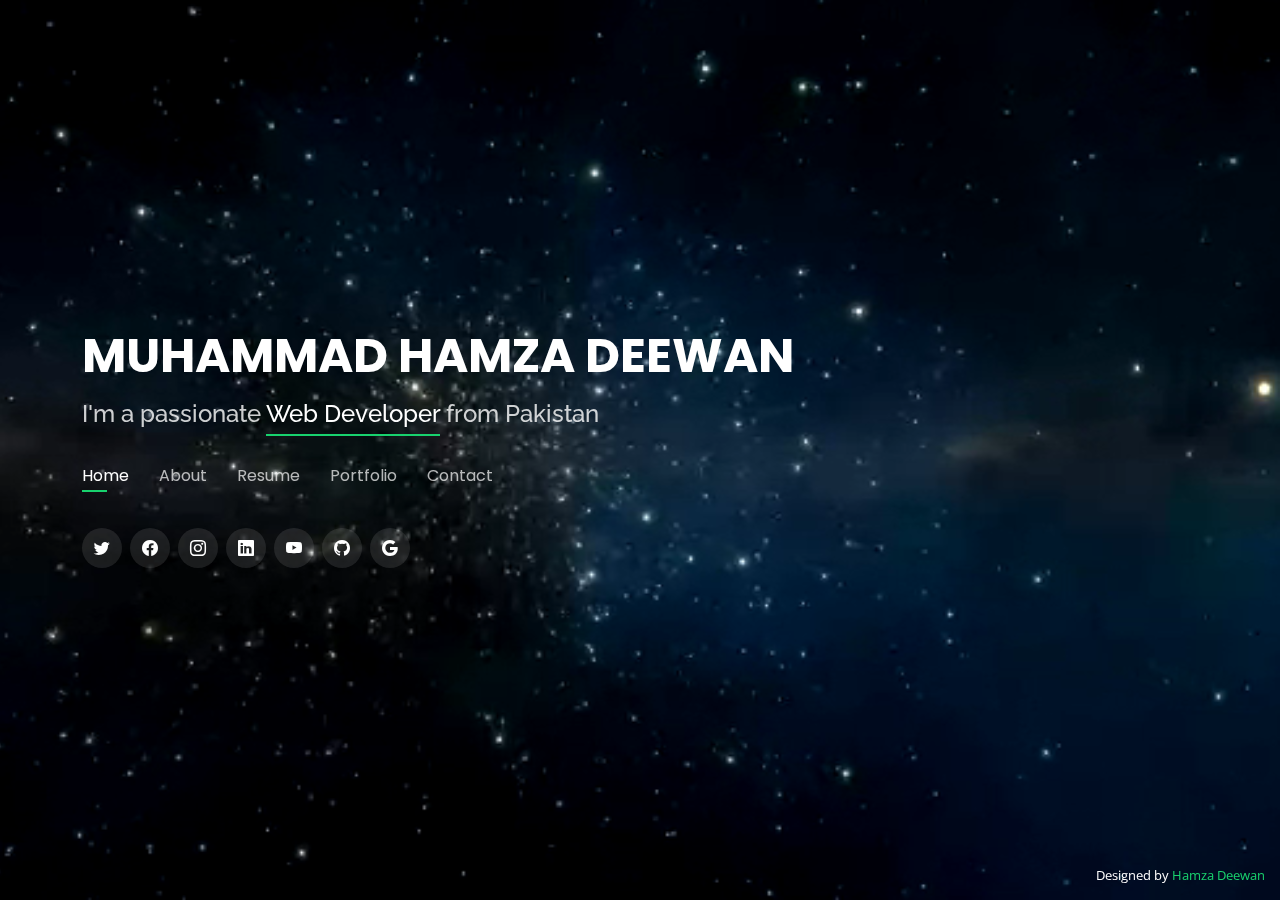
==== commit 07068bf1: "new" ====
--- a/Level 1/Task 2-Portfolio/index.html
+++ b/Level 1/Task 2-Portfolio/index.html
@@ -1,253 +1,370 @@
 <!DOCTYPE html>
 <html lang="en">
-    <head>
-        <meta charset="UTF-8">
-        <meta name="viewport" content="width=device-width, initial-scale=1.0">
-        <title>My Portfolio</title>
-        <link rel="stylesheet" href="style.css">
-        <link rel="stylesheet" href="https://cdnjs.cloudflare.com/ajax/libs/font-awesome/4.7.0/css/font-awesome.min.css">
-        <link href="assets/vendor/bootstrap/css/bootstrap.min.css" rel="stylesheet">
-        <link href="assets/vendor/bootstrap-icons/bootstrap-icons.css" rel="stylesheet">
-        <link href="assets/vendor/boxicons/css/boxicons.min.css" rel="stylesheet">
-        <link href="assets/vendor/glightbox/css/glightbox.min.css" rel="stylesheet">
-        <link href="assets/vendor/remixicon/remixicon.css" rel="stylesheet">
-        <link href="assets/vendor/swiper/swiper-bundle.min.css" rel="stylesheet">    
-    
-    </head>
-      <body>
-
-          <header>
-          <nav>
+
+<head>
+  <meta charset="utf-8">
+  <meta content="width=device-width, initial-scale=1.0" name="viewport">
+
+  <title>Hamza Deewan</title>
+  <meta content="" name="description">
+  <meta content="" name="keywords">
+
+  <!-- Favicons -->
+  <link href="./assets/img/HD.png" rel="icon">
+  <link href="./assets/img/HD.png" rel="apple-touch-icon">
+
+  <!-- Google Fonts -->
+  <link href="https://fonts.googleapis.com/css?family=Open+Sans:300,300i,400,400i,600,600i,700,700i|Raleway:300,300i,400,400i,500,500i,600,600i,700,700i|Poppins:300,300i,400,400i,500,500i,600,600i,700,700i" rel="stylesheet">
+
+  <!-- Vendor CSS Files -->
+  <link href="assets/vendor/bootstrap/css/bootstrap.min.css" rel="stylesheet">
+  <link href="assets/vendor/bootstrap-icons/bootstrap-icons.css" rel="stylesheet">
+  <link href="assets/vendor/boxicons/css/boxicons.min.css" rel="stylesheet">
+  <link href="assets/vendor/glightbox/css/glightbox.min.css" rel="stylesheet">
+  <link href="assets/vendor/remixicon/remixicon.css" rel="stylesheet">
+  <link href="assets/vendor/swiper/swiper-bundle.min.css" rel="stylesheet">
+
+  <!-- Template Main CSS File -->
+  <link href="assets/css/style.css" rel="stylesheet">
+</head>
+<body>
+ 
+  <video autoplay muted loop id="myVideo">
+    <source src="./assets/video_preview.webm" type="video/mp4">
+  </video>
+
+  <!-- ======= Header ======= -->
+  <header id="header">
+    <div class="container">
+
+      <h1><a href="index.html">MUHAMMAD HAMZA DEEWAN</a></h1>
+      <!-- Uncomment below if you prefer to use an image logo -->
+      <!-- <a href="index.html" class="mr-auto"><img src="assets/img/logo.png" alt="" class="img-fluid"></a> -->
+      <h2>I'm a passionate <span>Web Developer</span> from Pakistan</h2>
+
+      <nav id="navbar" class="navbar">
+        <ul>
+          <li><a class="nav-link active" href="#header">Home</a></li>
+          <li><a class="nav-link" href="#about">About</a></li>
+          <li><a class="nav-link" href="#resume">Resume</a></li>
+          <!-- <li><a class="nav-link" href="#services">Services</a></li> -->
+          <li><a class="nav-link" href="#portfolio">Portfolio</a></li>
+          <li><a class="nav-link" href="#contact">Contact</a></li>
+        </ul>
+        <i class="bi bi-list mobile-nav-toggle"></i>
+      </nav><!-- .navbar -->
+
+      <div class="social-links">
+        <a href="https://twitter.com/deewan_hamza" class="twitter"><i class="bi bi-twitter"></i></a>
+        <a href="https://www.facebook.com/hamza.diwan.01/" class="facebook"><i class="bi bi-facebook"></i></a>
+        <a href="https://www.instagram.com/diwan258/" class="instagram"><i class="bi bi-instagram"></i></a>
+        <a href="https://www.linkedin.com/in/muhammad-hamza-deewan-motiwala-594666239" class="linkedin"><i class="bi bi-linkedin"></i></a>
+        <a href="https://www.youtube.com/@mindfacilitator9466/about" class="youtube"><i class="bi bi-youtube"></i></a>
+        <a href="https://github.com/hamzadeewan01" class="github"><i class="bi bi-github"></i></a>
+        <a href="https://myaccount.google.com/profile" class="google-plus"><i class="bi bi-google"></i></a>
+      </div>
+
+    </div>
+  </header><!-- End Header -->
+     
+
+  <!-- ======= About Section ======= -->
+  <section id="about" class="about">
+
+    <!-- ======= About Me ======= -->
+    <div class="about-me container">
+
+      <div class="section-title">
+        <h2>About</h2>
+        <p>Learn more about me</p>
+      </div>
+
+      <div class="row">
+        <div class="col-lg-4" data-aos="fade-right">
+          <img src="./assets/img/out._2.jpg" class="img-fluid" alt="">
+        </div>
+        <div class="col-lg-8 pt-4 pt-lg-0 content" data-aos="fade-left">
+          <h3>Web Developer &amp; Business Administration Student</h3>
+          <p class="fst-italic">
+            I consider my self a
+            responsible and orderly
+            person.
+          <div class="row">
+            <div class="col-lg-6">
               <ul>
-                  <li><a href="#home">Home</a></li>
-                  <li><a href="#about">About</a></li>
-                  <li><a href="#portfolio">Portfolio</a></li>
-                  <li><a href="#contact">Contact</a></li>
-                </ul>
-          </nav>
-        </header>
-        <h1><a href="index.html">MUHAMMAD HAMZA DEEWAN</a></h1>
-        <h2>I'm a passionate <span>Web Developer</span> from Pakistan</h2>
-    
-        <section id="home">
-          <h1>Welcome to my portfolio</h1>
-          <p>Hi, my name is John Doe and I'm a web developer. Check out my projects and get in touch with me if you have any questions or if you'd like to work with me.</p>
-        </section>
-        
-        <section id="about">
-            <section id="about" class="about">
-
-                <!-- ======= About Me ======= -->
-                <div class="about-me container">
+                <li><i class="bi bi-chevron-right"></i> <strong>Birthday:</strong> <span>1 Dec 2003</span></li>
+                <li><i class="bi bi-chevron-right"></i> <strong>Phone:</strong> <span>+923353463398</span></li>
+                <li><i class="bi bi-chevron-right"></i> <strong>City:</strong> <span>Karachi,Pakistan</span></li>
+              </ul>
+            </div>
+            <div class="col-lg-6">
+              <ul>
+                <li><i class="bi bi-chevron-right"></i> <strong>Age:</strong> <span>19</span></li>
+                <li><i class="bi bi-chevron-right"></i> <strong>Email:</strong> <span>hamzadeewan01@gmail.com</span></li>
+                <li><i class="bi bi-chevron-right"></i> <strong>Freelance:</strong> <span>Available</span></li>
+              </ul>
+            </div>
+          </div>
+          🌱 I’m Currently learning Blockchain, Solidity, NFTs, DeFi, GameFi, DApps, Chartered Accountancy & Bachelor's in Computer
+          Science <br> <br>
+
+          💬 Ask me about HTML, CSS, Bootstrap, Tailwind CSS, Business, Islamic Bussiness <br> <br>
+          
+          ⚡ Fun fact I turn the imaginations in mind into the realistic products
+        </div>
+      </div>
+
+    </div><!-- End About Me -->
+
+<!-- ======= Skills  ======= -->
+    <div class="skills container">
+
+      <div class="section-title">
+        <h2>Skills</h2>
+      </div>
+
+      <div class="row skills-content">
+
+        <div class="col-lg-6">
+
+          <div class="progress">
+            <span class="skill">HTML <i class="val">100%</i></span>
+            <div class="progress-bar-wrap">
+              <div class="progress-bar" role="progressbar" aria-valuenow="100" aria-valuemin="0" aria-valuemax="100"></div>
+            </div>
+          </div>
+
+          <div class="progress">
+            <span class="skill">CSS <i class="val">100%</i></span>
+            <div class="progress-bar-wrap">
+              <div class="progress-bar" role="progressbar" aria-valuenow="100" aria-valuemin="0" aria-valuemax="100"></div>
+            </div>
+          </div>
+
+          <div class="progress">
+            <span class="skill">JavaScript <i class="val">20%</i></span>
+            <div class="progress-bar-wrap">
+              <div class="progress-bar" role="progressbar" aria-valuenow="20" aria-valuemin="0" aria-valuemax="100"></div>
+            </div>
+          </div>
+
+          <div class="progress">
+            <span class="skill">Technology, Google, APPS & Services <i class="val">50%</i></span>
+            <div class="progress-bar-wrap">
+              <div class="progress-bar" role="progressbar" aria-valuenow="50" aria-valuemin="0" aria-valuemax="100"></div>
+            </div>
+          </div>
+
+        </div>
+
+        <div class="col-lg-6">
+
+          <div class="progress">
+            <span class="skill">Tail Wind & Bootstrap <i class="val">70%</i></span>
+            <div class="progress-bar-wrap">
+              <div class="progress-bar" role="progressbar" aria-valuenow="70" aria-valuemin="0" aria-valuemax="100"></div>
+            </div>
+          </div>
+
+          <div class="progress">
+            <span class="skill">React.js <i class="val">75%</i></span>
+            <div class="progress-bar-wrap">
+              <div class="progress-bar" role="progressbar" aria-valuenow="75" aria-valuemin="0" aria-valuemax="75"></div>
+            </div>
+          </div>
+
+          <div class="progress">
+            <span class="skill">Canva <i class="val">85%</i></span>
+            <div class="progress-bar-wrap">
+              <div class="progress-bar" role="progressbar" aria-valuenow="85" aria-valuemin="0" aria-valuemax="100"></div>
+            </div>
+          </div>
+
+          <div class="progress">
+            <span class="skill">Ms Office (Excel, Word ,Power Point)<i class="val">70%</i></span>
+            <div class="progress-bar-wrap">
+              <div class="progress-bar" role="progressbar" aria-valuenow="70" aria-valuemin="0" aria-valuemax="100"></div>
+            </div>
+          </div>
+
+        </div>
+
+      </div>
+
+    </div><!-- End Skills -->
+
+    <!-- ======= Interests ======= -->
+    <div class="interests container">
+
+      <div class="section-title">
+        <h2>Interests</h2>
+      </div>
+
+      <div class="row">
+        <div class="col-lg-3 col-md-4">
+          <div class="icon-box">
+            <i class="ri-store-line" style="color: #ffbb2c;"></i>
+            <h3>Blockchain</h3>
+          </div>
+        </div>
+        <div class="col-lg-3 col-md-4 mt-4 mt-md-0">
+          <div class="icon-box">
+            <i class="ri-bar-chart-box-line" style="color: #5578ff;"></i>
+            <h3>Solidity</h3>
+          </div>
+        </div>
+        <div class="col-lg-3 col-md-4 mt-4 mt-md-0">
+          <div class="icon-box">
+            <i class="ri-calendar-todo-line" style="color: #e80368;"></i>
+            <h3>NFTs</h3>
+          </div>
+        </div>
+        <div class="col-lg-3 col-md-4 mt-4 mt-lg-0">
+          <div class="icon-box">
+            <i class="ri-paint-brush-line" style="color: #e361ff;"></i>
+            <h3> DeFi</h3>
+          </div>
+        </div>
+        <div class="col-lg-3 col-md-4 mt-4">
+          <div class="icon-box">
+            <i class="ri-database-2-line" style="color: #47aeff;"></i>
+            <h3>GameFi</h3>
+          </div>
+        </div>
+        <div class="col-lg-3 col-md-4 mt-4">
+          <div class="icon-box">
+            <i class="ri-gradienter-line" style="color: #ffa76e;"></i>
+            <h3>DApps</h3>
+          </div>
+        </div>
+        <div class="col-lg-3 col-md-4 mt-4">
+          <div class="icon-box">
+            <i class="ri-file-list-3-line" style="color: #11dbcf;"></i>
+            <h3>Accountancy</h3>
+          </div>
+        </div>
+        <div class="col-lg-3 col-md-4 mt-4">
+          <div class="icon-box">
+            <i class="ri-price-tag-2-line" style="color: #4233ff;"></i>
+            <h3>Business</h3>
+          </div>
+        </div>
+        <div class="col-lg-3 col-md-4 mt-4">
+          <div class="icon-box">
+            <i class="ri-anchor-line" style="color: #b2904f;"></i>
+            <h3>Marketing</h3>
+          </div>
+        </div>
+        <div class="col-lg-3 col-md-4 mt-4">
+          <div class="icon-box">
+            <i class="ri-disc-line" style="color: #b20969;"></i>
+            <h3>Programming</h3>
+          </div>
+        </div>
+        <div class="col-lg-3 col-md-4 mt-4">
+          <div class="icon-box">
+            <i class="ri-base-station-line" style="color: #ff5828;"></i>
+            <h3>AI</h3>
+          </div>
+        </div>
+        <div class="col-lg-3 col-md-4 mt-4">
+          <div class="icon-box">
+            <i class="ri-fingerprint-line" style="color: #29cc61;"></i>
+            <h3>IT </h3>
+          </div>
+        </div>
+      </div>
+
+    </div><!-- End Interests -->
+
+  </section><!-- End About Section -->
+
+  <!-- ======= Resume Section ======= -->
+  <section id="resume" class="resume">
+    <div class="container">
+
+      <div class="section-title">
+        <h2>Resume</h2>
+        <p>Check My Resume</p>
+      </div>
+
+      <div class="row">
+        <div class="col-lg-6">
+          <h3 class="resume-title">Sumary</h3>
+          <div class="resume-item pb-0">
+            <h4>Hi 👋, I'm Hamza Deewan</h4>
+            <p><em>I am a Web Developer with 1+ years of experience designing and developing .</em></p>
+            <p>
+            <ul>
+              <li>Karachi,Pakistan</li>
+              <li>(03) 353-463398</li>
+              <li>hamzadeewan01@gmail.com</li>
+            </ul>
+            </p>
+          </div>
+
+          <h3 class="resume-title">Education</h3>
+          <div class="resume-item">
+            <h4>Chartered Accountancy &amp; Bachelors In Computer Science</h4>
+            <h5>2022 - 20 __</h5>
+            <p><em>Institute of Chartererd Accountant Pakistan & Virtual University </em></p>
+          </div>
+          <div class="resume-item">
+            <h4>Financial Literacy </h4>
+            <h5>2019 - 2019</h5>
+            <p><em>Learn Smart Pakistan</em></p>
+            <p>Financial Literacy Program From National Bank of Pakistan</p>
+          </div>
+          <div class="resume-item">
+            <h4>Fundamental of Islamic Studies and Modern Approach </h4>
+            <h5>2022 - 20__</h5>
+            <p><em>Darul Uloom Memon, School Of Business & Islamic Leadership </em></p>
+          </div>
+          <div class="resume-item">
+            <h4>Responsive Web Developer Certified</h4>
+            <h5>2022 - 2022</h5>
+            <p><em>FreeCodeCamp <a href="https://freecodecamp.org/certification/fccaca73d36-91cd-472b-b5e7-0c5f12b7727b/responsive-web-design">Verify </a> </em></p>
+          </div>
+        </div>
+        <div class="col-lg-6">
+          <h3 class="resume-title">Professional Experience</h3>
+          <div class="resume-item">
+            <h4>Accounting & Finance</h4>
+            <h5>2019 - 2019 </h5>
+            <p><em>Handling Accounts under Juniour Accountant</em></p>
+         </div>
+
+          <div class="resume-item">
+            <h4>Business Management</h4>
+            <h5>2019 - 2020</h5>
+            <p><em>Managed Store Retail & Wholesale</em></p>
+            </div>
+           
+
+              <div class="resume-item">
+              <h4>Marketing & Supply</h4>
+              <h5>2020 - 2021</h5>
+              <p><em>At PepsiCo Ltd</em></p>
+            </div>
             
-                  <div class="section-title">
-                    <h2>About</h2>
-                    <p>Learn more about me</p>
-                  </div>
-            
-                  <div class="row">
-                    <div class="col-lg-4" data-aos="fade-right">
-                      <img src="./assets/img/out._2.jpg" class="img-fluid" alt="">
-                    </div>
-                    <div class="col-lg-8 pt-4 pt-lg-0 content" data-aos="fade-left">
-                      <h3>Web Developer &amp; Business Administration Student</h3>
-                      <p class="fst-italic">
-                        I consider my self a
-                        responsible and orderly
-                        person.
-                      <div class="row">
-                        <div class="col-lg-6">
-                          <ul>
-                            <li><i class="bi bi-chevron-right"></i> <strong>Birthday:</strong> <span>1 Dec 2003</span></li>
-                            <li><i class="bi bi-chevron-right"></i> <strong>Phone:</strong> <span>+923353463398</span></li>
-                            <li><i class="bi bi-chevron-right"></i> <strong>City:</strong> <span>Karachi,Pakistan</span></li>
-                          </ul>
-                        </div>
-                        <div class="col-lg-6">
-                          <ul>
-                            <li><i class="bi bi-chevron-right"></i> <strong>Age:</strong> <span>19</span></li>
-                            <li><i class="bi bi-chevron-right"></i> <strong>Email:</strong> <span>hamzadeewan01@gmail.com</span></li>
-                            <li><i class="bi bi-chevron-right"></i> <strong>Freelance:</strong> <span>Available</span></li>
-                          </ul>
-                        </div>
-                      </div>
-                      🌱 I’m Currently learning Blockchain, Solidity, NFTs, DeFi, GameFi, DApps, Chartered Accountancy & Bachelor's in Computer
-                      Science <br> <br>
-            
-                      💬 Ask me about HTML, CSS, Bootstrap, Tailwind CSS, Business, Islamic Bussiness <br> <br>
-                      
-                      ⚡ Fun fact I turn the imaginations in mind into the realistic products
-                    </div>
-                  </div>
-            
-                </div><!-- End About Me -->
-            
-            <!-- ======= Skills  ======= -->
-                <div class="skills container">
-            
-                  <div class="section-title">
-                    <h2>Skills</h2>
-                  </div>
-            
-                  <div class="row skills-content">
-            
-                    <div class="col-lg-6">
-            
-                      <div class="progress">
-                        <span class="skill">HTML <i class="val">100%</i></span>
-                        <div class="progress-bar-wrap">
-                          <div class="progress-bar" role="progressbar" aria-valuenow="100" aria-valuemin="0" aria-valuemax="100"></div>
-                        </div>
-                      </div>
-            
-                      <div class="progress">
-                        <span class="skill">CSS <i class="val">100%</i></span>
-                        <div class="progress-bar-wrap">
-                          <div class="progress-bar" role="progressbar" aria-valuenow="100" aria-valuemin="0" aria-valuemax="100"></div>
-                        </div>
-                      </div>
-            
-                      <div class="progress">
-                        <span class="skill">JavaScript <i class="val">20%</i></span>
-                        <div class="progress-bar-wrap">
-                          <div class="progress-bar" role="progressbar" aria-valuenow="20" aria-valuemin="0" aria-valuemax="100"></div>
-                        </div>
-                      </div>
-            
-                      <div class="progress">
-                        <span class="skill">Technology, Google, APPS & Services <i class="val">50%</i></span>
-                        <div class="progress-bar-wrap">
-                          <div class="progress-bar" role="progressbar" aria-valuenow="50" aria-valuemin="0" aria-valuemax="100"></div>
-                        </div>
-                      </div>
-            
-                    </div>
-            
-                    <div class="col-lg-6">
-            
-                      <div class="progress">
-                        <span class="skill">Tail Wind & Bootstrap <i class="val">70%</i></span>
-                        <div class="progress-bar-wrap">
-                          <div class="progress-bar" role="progressbar" aria-valuenow="70" aria-valuemin="0" aria-valuemax="100"></div>
-                        </div>
-                      </div>
-            
-                      <div class="progress">
-                        <span class="skill">React.js <i class="val">75%</i></span>
-                        <div class="progress-bar-wrap">
-                          <div class="progress-bar" role="progressbar" aria-valuenow="75" aria-valuemin="0" aria-valuemax="75"></div>
-                        </div>
-                      </div>
-            
-                      <div class="progress">
-                        <span class="skill">Canva <i class="val">85%</i></span>
-                        <div class="progress-bar-wrap">
-                          <div class="progress-bar" role="progressbar" aria-valuenow="85" aria-valuemin="0" aria-valuemax="100"></div>
-                        </div>
-                      </div>
-            
-                      <div class="progress">
-                        <span class="skill">Ms Office (Excel, Word ,Power Point)<i class="val">70%</i></span>
-                        <div class="progress-bar-wrap">
-                          <div class="progress-bar" role="progressbar" aria-valuenow="70" aria-valuemin="0" aria-valuemax="100"></div>
-                        </div>
-                      </div>
-            
-                    </div>
-            
-                  </div>
-            
-                </div><!-- End Skills -->
-            
-                <!-- ======= Interests ======= -->
-                <div class="interests container">
-            
-                  <div class="section-title">
-                    <h2>Interests</h2>
-                  </div>
-            
-                  <div class="row">
-                    <div class="col-lg-3 col-md-4">
-                      <div class="icon-box">
-                        <i class="ri-store-line" style="color: #ffbb2c;"></i>
-                        <h3>Blockchain</h3>
-                      </div>
-                    </div>
-                    <div class="col-lg-3 col-md-4 mt-4 mt-md-0">
-                      <div class="icon-box">
-                        <i class="ri-bar-chart-box-line" style="color: #5578ff;"></i>
-                        <h3>Solidity</h3>
-                      </div>
-                    </div>
-                    <div class="col-lg-3 col-md-4 mt-4 mt-md-0">
-                      <div class="icon-box">
-                        <i class="ri-calendar-todo-line" style="color: #e80368;"></i>
-                        <h3>NFTs</h3>
-                      </div>
-                    </div>
-                    <div class="col-lg-3 col-md-4 mt-4 mt-lg-0">
-                      <div class="icon-box">
-                        <i class="ri-paint-brush-line" style="color: #e361ff;"></i>
-                        <h3> DeFi</h3>
-                      </div>
-                    </div>
-                    <div class="col-lg-3 col-md-4 mt-4">
-                      <div class="icon-box">
-                        <i class="ri-database-2-line" style="color: #47aeff;"></i>
-                        <h3>GameFi</h3>
-                      </div>
-                    </div>
-                    <div class="col-lg-3 col-md-4 mt-4">
-                      <div class="icon-box">
-                        <i class="ri-gradienter-line" style="color: #ffa76e;"></i>
-                        <h3>DApps</h3>
-                      </div>
-                    </div>
-                    <div class="col-lg-3 col-md-4 mt-4">
-                      <div class="icon-box">
-                        <i class="ri-file-list-3-line" style="color: #11dbcf;"></i>
-                        <h3>Accountancy</h3>
-                      </div>
-                    </div>
-                    <div class="col-lg-3 col-md-4 mt-4">
-                      <div class="icon-box">
-                        <i class="ri-price-tag-2-line" style="color: #4233ff;"></i>
-                        <h3>Business</h3>
-                      </div>
-                    </div>
-                    <div class="col-lg-3 col-md-4 mt-4">
-                      <div class="icon-box">
-                        <i class="ri-anchor-line" style="color: #b2904f;"></i>
-                        <h3>Marketing</h3>
-                      </div>
-                    </div>
-                    <div class="col-lg-3 col-md-4 mt-4">
-                      <div class="icon-box">
-                        <i class="ri-disc-line" style="color: #b20969;"></i>
-                        <h3>Programming</h3>
-                      </div>
-                    </div>
-                    <div class="col-lg-3 col-md-4 mt-4">
-                      <div class="icon-box">
-                        <i class="ri-base-station-line" style="color: #ff5828;"></i>
-                        <h3>AI</h3>
-                      </div>
-                    </div>
-                    <div class="col-lg-3 col-md-4 mt-4">
-                      <div class="icon-box">
-                        <i class="ri-fingerprint-line" style="color: #29cc61;"></i>
-                        <h3>IT </h3>
-                      </div>
-                    </div>
-                  </div>
-            
-                </div><!-- End Interests -->
-            
-              </section><!-- End About Section -->
-            
-              <!-- ======= Resume Section ======= -->
-
-                <!-- ======= Services Section ======= -->
+
+                <div class="resume-item">
+                   <h4>Telemarketing</h4>
+                <h5>2019 - 2020</h5>
+                <p><em>Global Services Canada & USA</em></p>
+             </div>
+             <div class="resume-item">
+              <h4>InternShip</h4>
+           <h5>2022 - 2022</h5>
+           <p><em>Web Developer Intern At SMIT</em></p>
+        </div>
+        </div>
+      </div>
+
+    </div>
+  </section><!-- End Resume Section -->
+
+  <!-- ======= Services Section ======= -->
   <!-- <section id="services" class="services">
     <div class="container">
 
@@ -553,153 +670,10 @@
   <script src="assets/vendor/swiper/swiper-bundle.min.js"></script>
   <script src="assets/vendor/waypoints/noframework.waypoints.js"></script>
   <script src="assets/vendor/php-email-form/validate.js"></script>
-              <section id="resume" class="resume">
-                <div class="container">
-            
-                  <div class="section-title">
-                    <h2>Resume</h2>
-                    <p>Check My Resume</p>
-                  </div>
-            
-                  <div class="row">
-                    <div class="col-lg-6">
-                      <h3 class="resume-title">Sumary</h3>
-                      <div class="resume-item pb-0">
-                        <h4>Hi 👋, I'm Hamza Deewan</h4>
-                        <p><em>I am a Web Developer with 1+ years of experience designing and developing .</em></p>
-                        <p>
-                        <ul>
-                          <li>Karachi,Pakistan</li>
-                          <li>(03) 353-463398</li>
-                          <li>hamzadeewan01@gmail.com</li>
-                        </ul>
-                        </p>
-                      </div>
-            
-                      <h3 class="resume-title">Education</h3>
-                      <div class="resume-item">
-                        <h4>Chartered Accountancy &amp; Bachelors In Computer Science</h4>
-                        <h5>2022 - 20 __</h5>
-                        <p><em>Institute of Chartererd Accountant Pakistan & Virtual University </em></p>
-                      </div>
-                      <div class="resume-item">
-                        <h4>Financial Literacy </h4>
-                        <h5>2019 - 2019</h5>
-                        <p><em>Learn Smart Pakistan</em></p>
-                        <p>Financial Literacy Program From National Bank of Pakistan</p>
-                      </div>
-                      <div class="resume-item">
-                        <h4>Fundamental of Islamic Studies and Modern Approach </h4>
-                        <h5>2022 - 20__</h5>
-                        <p><em>Darul Uloom Memon, School Of Business & Islamic Leadership </em></p>
-                      </div>
-                      <div class="resume-item">
-                        <h4>Responsive Web Developer Certified</h4>
-                        <h5>2022 - 2022</h5>
-                        <p><em>FreeCodeCamp <a href="https://freecodecamp.org/certification/fccaca73d36-91cd-472b-b5e7-0c5f12b7727b/responsive-web-design">Verify </a> </em></p>
-                      </div>
-                    </div>
-                    <div class="col-lg-6">
-                      <h3 class="resume-title">Professional Experience</h3>
-                      <div class="resume-item">
-                        <h4>Accounting & Finance</h4>
-                        <h5>2019 - 2019 </h5>
-                        <p><em>Handling Accounts under Juniour Accountant</em></p>
-                     </div>
-            
-                      <div class="resume-item">
-                        <h4>Business Management</h4>
-                        <h5>2019 - 2020</h5>
-                        <p><em>Managed Store Retail & Wholesale</em></p>
-                        </div>
-                       
-            
-                          <div class="resume-item">
-                          <h4>Marketing & Supply</h4>
-                          <h5>2020 - 2021</h5>
-                          <p><em>At PepsiCo Ltd</em></p>
-                        </div>
-                        
-            
-                            <div class="resume-item">
-                               <h4>Telemarketing</h4>
-                            <h5>2019 - 2020</h5>
-                            <p><em>Global Services Canada & USA</em></p>
-                         </div>
-                         <div class="resume-item">
-                          <h4>InternShip</h4>
-                       <h5>2022 - 2022</h5>
-                       <p><em>Web Developer Intern At SMIT</em></p>
-                    </div>
-                    </div>
-                  </div>
-            
-                </div>
-              </section>
-
-    
-        <section id="portfolio">
-            <h2>My portfolio</h2>
-            <div class="projects">
-            <div class="project">
-                <img src="project1.jpg" alt="Project 1">
-                <h3>Project 1</h3>
-                <p>Description of project 1</p>
-                <a href="#">View project</a>
-            </div>
-            <div class="project">
-              <img src="project2.jpg" alt="Project 2">
-              <h3>Project 2</h3>
-              <p>Description of project 2</p>
-              <a href="#">View project</a>
-            </div>
-            <div class="project">
-                <img src="project3.jpg" alt="Project 3">
-              <h3>Project 3</h3>
-              <p>Description of project 3</p>
-              <a href="#">View project</a>
-            </div>
-          </div>
-        </section>
-    
-        <section id="contact">
-          <h2>Contact me</h2>
-          <form action="#" method="post">
-            <label for="name">Name:</label>
-            <input type="text" id="name" name="name" required>
-            <label for="email">Email:</label>
-            <input type="email" id="email" name="email" required>
-            <label for="message">Message:</label>
-            <textarea id="message" name="message" required></textarea>
-            <button type="submit">Send</button>
-        </form>
-        </section>
-        
-        <footer>
-            <ul class="social-media">
-            <li><a href="#"><i class="fa fa-linkedin"></i></a></li>
-            <li><a href="#"><i class="fa fa-twitter"></i></a></li>
-            <li><a href="#"><i class="fa fa-github"></i></a></li>
-            <li><a href="#"><i class="fa fa-facebook"></i></a></li>
-            <li><a href="#"><i class="fa fa-whatsapp"></i></a></li>
-            <li><a href="#"><i class="fa fa-envelope"></i></a></li>
-            <li><a href="#"><i class="fa fa-instagram"></i></a></li>
-        </ul>
-            <p>© 2023 Hamza Deewan. All rights reserved.</p>
-        </footer>
-        <script src="app.js"></script>
-       </body>
-       </html>
-        
-        
-        
-
-        
-        
-        
-        
-
-
-
-
-    
+
+  <!-- Template Main JS File -->
+  <script src="assets/js/main.js"></script>
+
+</body>
+
+</html>
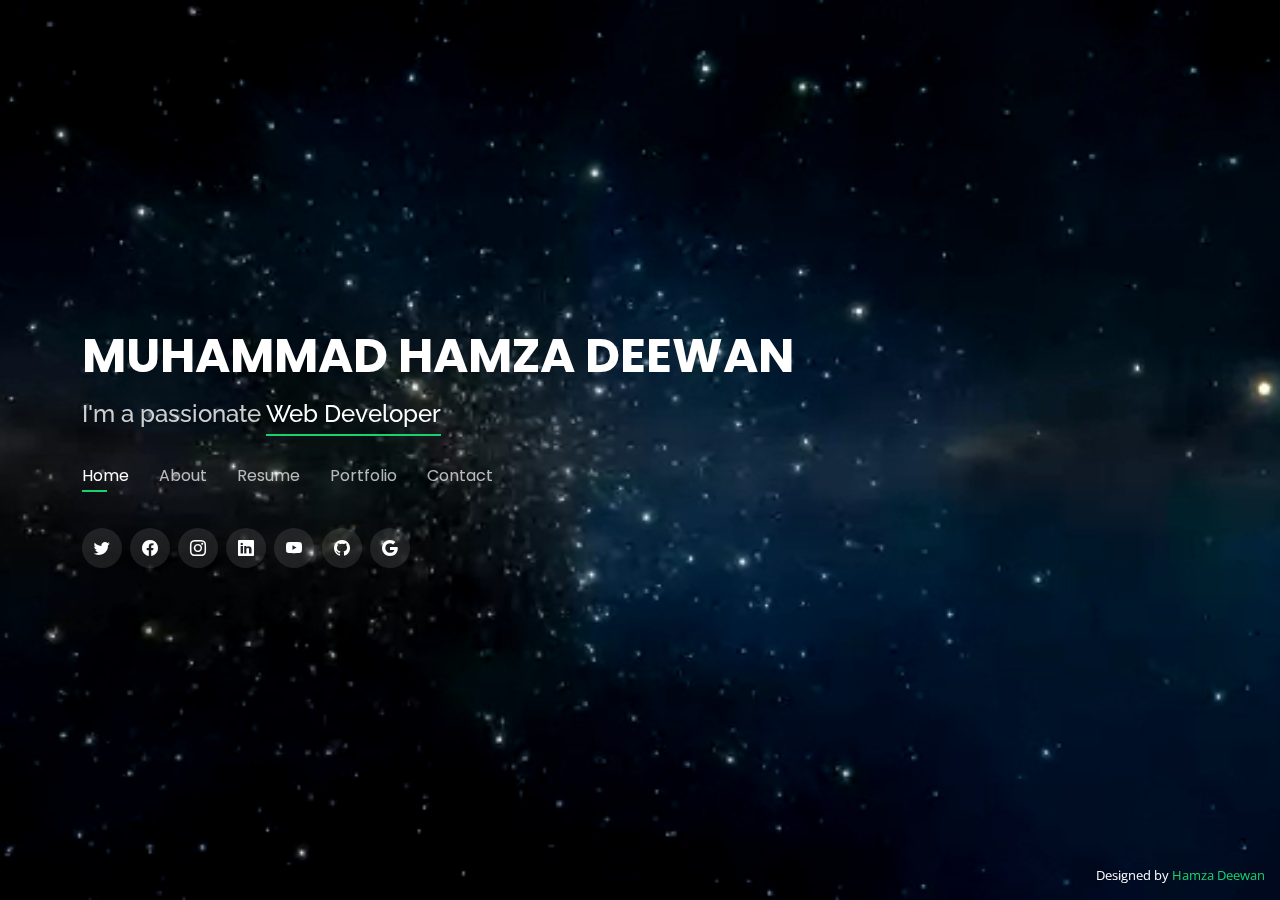
==== commit 0e8731dc: "updated" ====
--- a/Level 1/Task 2-Portfolio/index.html
+++ b/Level 1/Task 2-Portfolio/index.html
@@ -4,27 +4,18 @@
 <head>
   <meta charset="utf-8">
   <meta content="width=device-width, initial-scale=1.0" name="viewport">
-
-  <title>Hamza Deewan</title>
+<title>Hamza Deewan</title>
   <meta content="" name="description">
   <meta content="" name="keywords">
-
-  <!-- Favicons -->
   <link href="./assets/img/HD.png" rel="icon">
   <link href="./assets/img/HD.png" rel="apple-touch-icon">
-
-  <!-- Google Fonts -->
   <link href="https://fonts.googleapis.com/css?family=Open+Sans:300,300i,400,400i,600,600i,700,700i|Raleway:300,300i,400,400i,500,500i,600,600i,700,700i|Poppins:300,300i,400,400i,500,500i,600,600i,700,700i" rel="stylesheet">
-
-  <!-- Vendor CSS Files -->
   <link href="assets/vendor/bootstrap/css/bootstrap.min.css" rel="stylesheet">
   <link href="assets/vendor/bootstrap-icons/bootstrap-icons.css" rel="stylesheet">
   <link href="assets/vendor/boxicons/css/boxicons.min.css" rel="stylesheet">
   <link href="assets/vendor/glightbox/css/glightbox.min.css" rel="stylesheet">
   <link href="assets/vendor/remixicon/remixicon.css" rel="stylesheet">
   <link href="assets/vendor/swiper/swiper-bundle.min.css" rel="stylesheet">
-
-  <!-- Template Main CSS File -->
   <link href="assets/css/style.css" rel="stylesheet">
 </head>
 <body>
@@ -33,26 +24,22 @@
     <source src="./assets/video_preview.webm" type="video/mp4">
   </video>
 
-  <!-- ======= Header ======= -->
   <header id="header">
     <div class="container">
-
       <h1><a href="index.html">MUHAMMAD HAMZA DEEWAN</a></h1>
-      <!-- Uncomment below if you prefer to use an image logo -->
-      <!-- <a href="index.html" class="mr-auto"><img src="assets/img/logo.png" alt="" class="img-fluid"></a> -->
-      <h2>I'm a passionate <span>Web Developer</span> from Pakistan</h2>
+      <h2>I'm a passionate <span>Web Developer</span></h2>
 
       <nav id="navbar" class="navbar">
         <ul>
           <li><a class="nav-link active" href="#header">Home</a></li>
           <li><a class="nav-link" href="#about">About</a></li>
           <li><a class="nav-link" href="#resume">Resume</a></li>
-          <!-- <li><a class="nav-link" href="#services">Services</a></li> -->
+  
           <li><a class="nav-link" href="#portfolio">Portfolio</a></li>
           <li><a class="nav-link" href="#contact">Contact</a></li>
         </ul>
         <i class="bi bi-list mobile-nav-toggle"></i>
-      </nav><!-- .navbar -->
+      </nav>
 
       <div class="social-links">
         <a href="https://twitter.com/deewan_hamza" class="twitter"><i class="bi bi-twitter"></i></a>
@@ -65,13 +52,9 @@
       </div>
 
     </div>
-  </header><!-- End Header -->
-     
-
-  <!-- ======= About Section ======= -->
+  </header>
   <section id="about" class="about">
 
-    <!-- ======= About Me ======= -->
     <div class="about-me container">
 
       <div class="section-title">
@@ -92,31 +75,27 @@
           <div class="row">
             <div class="col-lg-6">
               <ul>
-                <li><i class="bi bi-chevron-right"></i> <strong>Birthday:</strong> <span>1 Dec 2003</span></li>
+                <li><i class="bi bi-chevron-right"></i> <strong>Age:</strong> <span>19</span></li>
                 <li><i class="bi bi-chevron-right"></i> <strong>Phone:</strong> <span>+923353463398</span></li>
-                <li><i class="bi bi-chevron-right"></i> <strong>City:</strong> <span>Karachi,Pakistan</span></li>
               </ul>
             </div>
             <div class="col-lg-6">
               <ul>
-                <li><i class="bi bi-chevron-right"></i> <strong>Age:</strong> <span>19</span></li>
                 <li><i class="bi bi-chevron-right"></i> <strong>Email:</strong> <span>hamzadeewan01@gmail.com</span></li>
                 <li><i class="bi bi-chevron-right"></i> <strong>Freelance:</strong> <span>Available</span></li>
               </ul>
             </div>
           </div>
-          🌱 I’m Currently learning Blockchain, Solidity, NFTs, DeFi, GameFi, DApps, Chartered Accountancy & Bachelor's in Computer
-          Science <br> <br>
-
-          💬 Ask me about HTML, CSS, Bootstrap, Tailwind CSS, Business, Islamic Bussiness <br> <br>
+          🌱 I’m Currently learning Blockchain, Solidity, NFTs, DeFi, GameFi, DApps,
+<br> <br>
+
+          💬 Ask me about HTML, CSS, Bootstrap, Tailwind CSS <br> <br>
           
           ⚡ Fun fact I turn the imaginations in mind into the realistic products
         </div>
       </div>
 
-    </div><!-- End About Me -->
-
-<!-- ======= Skills  ======= -->
+    </div>
     <div class="skills container">
 
       <div class="section-title">
@@ -135,16 +114,16 @@
           </div>
 
           <div class="progress">
-            <span class="skill">CSS <i class="val">100%</i></span>
-            <div class="progress-bar-wrap">
-              <div class="progress-bar" role="progressbar" aria-valuenow="100" aria-valuemin="0" aria-valuemax="100"></div>
-            </div>
-          </div>
-
-          <div class="progress">
-            <span class="skill">JavaScript <i class="val">20%</i></span>
-            <div class="progress-bar-wrap">
-              <div class="progress-bar" role="progressbar" aria-valuenow="20" aria-valuemin="0" aria-valuemax="100"></div>
+            <span class="skill">CSS <i class="val">90%</i></span>
+            <div class="progress-bar-wrap">
+              <div class="progress-bar" role="progressbar" aria-valuenow="90" aria-valuemin="0" aria-valuemax="100"></div>
+            </div>
+          </div>
+
+          <div class="progress">
+            <span class="skill">JavaScript <i class="val">50%</i></span>
+            <div class="progress-bar-wrap">
+              <div class="progress-bar" role="progressbar" aria-valuenow="50" aria-valuemin="0" aria-valuemax="100"></div>
             </div>
           </div>
 
@@ -160,30 +139,30 @@
         <div class="col-lg-6">
 
           <div class="progress">
-            <span class="skill">Tail Wind & Bootstrap <i class="val">70%</i></span>
-            <div class="progress-bar-wrap">
-              <div class="progress-bar" role="progressbar" aria-valuenow="70" aria-valuemin="0" aria-valuemax="100"></div>
-            </div>
-          </div>
-
-          <div class="progress">
-            <span class="skill">React.js <i class="val">75%</i></span>
-            <div class="progress-bar-wrap">
-              <div class="progress-bar" role="progressbar" aria-valuenow="75" aria-valuemin="0" aria-valuemax="75"></div>
-            </div>
-          </div>
-
-          <div class="progress">
-            <span class="skill">Canva <i class="val">85%</i></span>
-            <div class="progress-bar-wrap">
-              <div class="progress-bar" role="progressbar" aria-valuenow="85" aria-valuemin="0" aria-valuemax="100"></div>
-            </div>
-          </div>
-
-          <div class="progress">
-            <span class="skill">Ms Office (Excel, Word ,Power Point)<i class="val">70%</i></span>
-            <div class="progress-bar-wrap">
-              <div class="progress-bar" role="progressbar" aria-valuenow="70" aria-valuemin="0" aria-valuemax="100"></div>
+            <span class="skill">Tail Wind & Bootstrap <i class="val">80%</i></span>
+            <div class="progress-bar-wrap">
+              <div class="progress-bar" role="progressbar" aria-valuenow="80" aria-valuemin="0" aria-valuemax="100"></div>
+            </div>
+          </div>
+
+          <div class="progress">
+            <span class="skill">React.js <i class="val">60%</i></span>
+            <div class="progress-bar-wrap">
+              <div class="progress-bar" role="progressbar" aria-valuenow="60" aria-valuemin="0" aria-valuemax="75"></div>
+            </div>
+          </div>
+
+          <div class="progress">
+            <span class="skill">Canva <i class="val">90%</i></span>
+            <div class="progress-bar-wrap">
+              <div class="progress-bar" role="progressbar" aria-valuenow="90" aria-valuemin="0" aria-valuemax="100"></div>
+            </div>
+          </div>
+
+          <div class="progress">
+            <span class="skill">Ms Office (Excel, Word ,Power Point)<i class="val">90%</i></span>
+            <div class="progress-bar-wrap">
+              <div class="progress-bar" role="progressbar" aria-valuenow="90" aria-valuemin="0" aria-valuemax="100"></div>
             </div>
           </div>
 
@@ -275,11 +254,11 @@
         </div>
       </div>
 
-    </div><!-- End Interests -->
-
-  </section><!-- End About Section -->
-
-  <!-- ======= Resume Section ======= -->
+    </div>
+
+  </section>
+
+ 
   <section id="resume" class="resume">
     <div class="container">
 
@@ -290,13 +269,12 @@
 
       <div class="row">
         <div class="col-lg-6">
-          <h3 class="resume-title">Sumary</h3>
+          <h3 class="resume-title">Summary</h3>
           <div class="resume-item pb-0">
             <h4>Hi 👋, I'm Hamza Deewan</h4>
             <p><em>I am a Web Developer with 1+ years of experience designing and developing .</em></p>
             <p>
             <ul>
-              <li>Karachi,Pakistan</li>
               <li>(03) 353-463398</li>
               <li>hamzadeewan01@gmail.com</li>
             </ul>
@@ -305,21 +283,11 @@
 
           <h3 class="resume-title">Education</h3>
           <div class="resume-item">
-            <h4>Chartered Accountancy &amp; Bachelors In Computer Science</h4>
+            <h4>Chartered Accountancy </h4>
             <h5>2022 - 20 __</h5>
-            <p><em>Institute of Chartererd Accountant Pakistan & Virtual University </em></p>
-          </div>
-          <div class="resume-item">
-            <h4>Financial Literacy </h4>
-            <h5>2019 - 2019</h5>
-            <p><em>Learn Smart Pakistan</em></p>
-            <p>Financial Literacy Program From National Bank of Pakistan</p>
-          </div>
-          <div class="resume-item">
-            <h4>Fundamental of Islamic Studies and Modern Approach </h4>
-            <h5>2022 - 20__</h5>
-            <p><em>Darul Uloom Memon, School Of Business & Islamic Leadership </em></p>
-          </div>
+            <p><em>Institute of Chartererd Accountant Pakistan</em></p>
+          </div>
+          
           <div class="resume-item">
             <h4>Responsive Web Developer Certified</h4>
             <h5>2022 - 2022</h5>
@@ -328,260 +296,18 @@
         </div>
         <div class="col-lg-6">
           <h3 class="resume-title">Professional Experience</h3>
-          <div class="resume-item">
-            <h4>Accounting & Finance</h4>
-            <h5>2019 - 2019 </h5>
-            <p><em>Handling Accounts under Juniour Accountant</em></p>
-         </div>
-
-          <div class="resume-item">
-            <h4>Business Management</h4>
-            <h5>2019 - 2020</h5>
-            <p><em>Managed Store Retail & Wholesale</em></p>
-            </div>
-           
-
-              <div class="resume-item">
-              <h4>Marketing & Supply</h4>
-              <h5>2020 - 2021</h5>
-              <p><em>At PepsiCo Ltd</em></p>
-            </div>
-            
-
-                <div class="resume-item">
-                   <h4>Telemarketing</h4>
-                <h5>2019 - 2020</h5>
-                <p><em>Global Services Canada & USA</em></p>
-             </div>
+         
              <div class="resume-item">
               <h4>InternShip</h4>
-           <h5>2022 - 2022</h5>
-           <p><em>Web Developer Intern At SMIT</em></p>
-        </div>
-        </div>
-      </div>
-
-    </div>
-  </section><!-- End Resume Section -->
-
-  <!-- ======= Services Section ======= -->
-  <!-- <section id="services" class="services">
-    <div class="container">
-
-      <div class="section-title">
-        <h2>Services</h2>
-        <p>My Services</p>
-      </div>
-
-      <div class="row">
-        <div class="col-lg-4 col-md-6 d-flex align-items-stretch">
-          <div class="icon-box">
-            <div class="icon"><i class="bx bxl-dribbble"></i></div>
-            <h4><a href="">Lorem Ipsum</a></h4>
-            <p>Voluptatum deleniti atque corrupti quos dolores et quas molestias excepturi</p>
-          </div>
-        </div>
-
-        <div class="col-lg-4 col-md-6 d-flex align-items-stretch mt-4 mt-md-0">
-          <div class="icon-box">
-            <div class="icon"><i class="bx bx-file"></i></div>
-            <h4><a href="">Sed ut perspiciatis</a></h4>
-            <p>Duis aute irure dolor in reprehenderit in voluptate velit esse cillum dolore</p>
-          </div>
-        </div>
-
-        <div class="col-lg-4 col-md-6 d-flex align-items-stretch mt-4 mt-lg-0">
-          <div class="icon-box">
-            <div class="icon"><i class="bx bx-tachometer"></i></div>
-            <h4><a href="">Magni Dolores</a></h4>
-            <p>Excepteur sint occaecat cupidatat non proident, sunt in culpa qui officia</p>
-          </div>
-        </div>
-
-        <div class="col-lg-4 col-md-6 d-flex align-items-stretch mt-4">
-          <div class="icon-box">
-            <div class="icon"><i class="bx bx-world"></i></div>
-            <h4><a href="">Nemo Enim</a></h4>
-            <p>At vero eos et accusamus et iusto odio dignissimos ducimus qui blanditiis</p>
-          </div>
-        </div>
-
-        <div class="col-lg-4 col-md-6 d-flex align-items-stretch mt-4">
-          <div class="icon-box">
-            <div class="icon"><i class="bx bx-slideshow"></i></div>
-            <h4><a href="">Dele cardo</a></h4>
-            <p>Quis consequatur saepe eligendi voluptatem consequatur dolor consequuntur</p>
-          </div>
-        </div>
-
-        <div class="col-lg-4 col-md-6 d-flex align-items-stretch mt-4">
-          <div class="icon-box">
-            <div class="icon"><i class="bx bx-arch"></i></div>
-            <h4><a href="">Divera don</a></h4>
-            <p>Modi nostrum vel laborum. Porro fugit error sit minus sapiente sit aspernatur</p>
-          </div>
-        </div>
-
+           <h5>2023 - 2023</h5>
+           <p><em>Web Developer Intern At Oasisinfobyte</em></p>
+        </div>
+        </div>
       </div>
 
     </div>
   </section>
-  End Services Section
-
-  ======= Portfolio Section =======
-  <section id="portfolio" class="portfolio">
-    <div class="container">
-
-      <div class="section-title">
-        <h2>Portfolio</h2>
-        <p>My Works</p>
-      </div>
- <div class="row">
-        <div class="col-lg-12 d-flex justify-content-center">
-          <ul id="portfolio-flters">
-            <li data-filter="*" class="filter-active">All</li> 
-            <li data-filter=".filter-app">App</li>
-            <li data-filter=".filter-card">Card</li>
-            <li data-filter=".filter-web">Web</li>
-          </ul>
-        </div>
-      </div>
-
-      <div class="row portfolio-container">
-
-      <div class="col-lg-4 col-md-6 portfolio-item filter-app">
-          <div class="portfolio-wrap">
-            <img src="assets/img/portfolio/portfolio-1.jpg" class="img-fluid" alt="">
-            <div class="portfolio-info">
-              <h4>App 1</h4>
-              <p>App</p>
-              <div class="portfolio-links">
-                <a href="assets/img/portfolio/portfolio-1.jpg" data-gallery="portfolioGallery" class="portfolio-lightbox" title="App 1"><i class="bx bx-plus"></i></a>
-                <a href="portfolio-details.html" data-gallery="portfolioDetailsGallery" data-glightbox="type: external" class="portfolio-details-lightbox" title="Portfolio Details"><i class="bx bx-link"></i></a>
-              </div>
-            </div>
-          </div>
-        </div>
-
-        <div class="col-lg-4 col-md-6 portfolio-item filter-web">
-          <div class="portfolio-wrap">
-            <img src="assets/img/portfolio/portfolio-2.jpg" class="img-fluid" alt="">
-            <div class="portfolio-info">
-              <h4>Web 3</h4>
-              <p>Web</p>
-              <div class="portfolio-links">
-                <a href="assets/img/portfolio/portfolio-2.jpg" data-gallery="portfolioGallery" class="portfolio-lightbox" title="Web 3"><i class="bx bx-plus"></i></a>
-                <a href="portfolio-details.html" data-gallery="portfolioDetailsGallery" data-glightbox="type: external" class="portfolio-details-lightbox" title="Portfolio Details"><i class="bx bx-link"></i></a>
-              </div>
-            </div>
-          </div>
-        </div>
-
-        <div class="col-lg-4 col-md-6 portfolio-item filter-app">
-          <div class="portfolio-wrap">
-            <img src="assets/img/portfolio/portfolio-3.jpg" class="img-fluid" alt="">
-            <div class="portfolio-info">
-              <h4>App 2</h4>
-              <p>App</p>
-              <div class="portfolio-links">
-                <a href="assets/img/portfolio/portfolio-3.jpg" data-gallery="portfolioGallery" class="portfolio-lightbox" title="App 2"><i class="bx bx-plus"></i></a>
-                <a href="portfolio-details.html" data-gallery="portfolioDetailsGallery" data-glightbox="type: external" class="portfolio-details-lightbox" title="Portfolio Details"><i class="bx bx-link"></i></a>
-              </div>
-            </div>
-          </div>
-        </div>
-
-        <div class="col-lg-4 col-md-6 portfolio-item filter-card">
-          <div class="portfolio-wrap">
-            <img src="assets/img/portfolio/portfolio-4.jpg" class="img-fluid" alt="">
-            <div class="portfolio-info">
-              <h4>Card 2</h4>
-              <p>Card</p>
-              <div class="portfolio-links">
-                <a href="assets/img/portfolio/portfolio-4.jpg" data-gallery="portfolioGallery" class="portfolio-lightbox" title="Card 2"><i class="bx bx-plus"></i></a>
-                <a href="portfolio-details.html" data-gallery="portfolioDetailsGallery" data-glightbox="type: external" class="portfolio-details-lightbox" title="Portfolio Details"><i class="bx bx-link"></i></a>
-              </div>
-            </div>
-          </div>
-        </div>
-
-        <div class="col-lg-4 col-md-6 portfolio-item filter-web">
-          <div class="portfolio-wrap">
-            <img src="assets/img/portfolio/portfolio-5.jpg" class="img-fluid" alt="">
-            <div class="portfolio-info">
-              <h4>Web 2</h4>
-              <p>Web</p>
-              <div class="portfolio-links">
-                <a href="assets/img/portfolio/portfolio-5.jpg" data-gallery="portfolioGallery" class="portfolio-lightbox" title="Web 2"><i class="bx bx-plus"></i></a>
-                <a href="portfolio-details.html" data-gallery="portfolioDetailsGallery" data-glightbox="type: external" class="portfolio-details-lightbox" title="Portfolio Details"><i class="bx bx-link"></i></a>
-              </div>
-            </div>
-          </div>
-        </div>
-
-        <div class="col-lg-4 col-md-6 portfolio-item filter-app">
-          <div class="portfolio-wrap">
-            <img src="assets/img/portfolio/portfolio-6.jpg" class="img-fluid" alt="">
-            <div class="portfolio-info">
-              <h4>App 3</h4>
-              <p>App</p>
-              <div class="portfolio-links">
-                <a href="assets/img/portfolio/portfolio-6.jpg" data-gallery="portfolioGallery" class="portfolio-lightbox" title="App 3"><i class="bx bx-plus"></i></a>
-                <a href="portfolio-details.html" data-gallery="portfolioDetailsGallery" data-glightbox="type: external" class="portfolio-details-lightbox" title="Portfolio Details"><i class="bx bx-link"></i></a>
-              </div>
-            </div>
-          </div>
-        </div>
-
-        <div class="col-lg-4 col-md-6 portfolio-item filter-card">
-          <div class="portfolio-wrap">
-            <img src="assets/img/portfolio/portfolio-7.jpg" class="img-fluid" alt="">
-            <div class="portfolio-info">
-              <h4>Card 1</h4>
-              <p>Card</p>
-              <div class="portfolio-links">
-                <a href="assets/img/portfolio/portfolio-7.jpg" data-gallery="portfolioGallery" class="portfolio-lightbox" title="Card 1"><i class="bx bx-plus"></i></a>
-                <a href="portfolio-details.html" data-gallery="portfolioDetailsGallery" data-glightbox="type: external" class="portfolio-details-lightbox" title="Portfolio Details"><i class="bx bx-link"></i></a>
-              </div>
-            </div>
-          </div>
-        </div>
-
-        <div class="col-lg-4 col-md-6 portfolio-item filter-card">
-          <div class="portfolio-wrap">
-            <img src="assets/img/portfolio/portfolio-8.jpg" class="img-fluid" alt="">
-            <div class="portfolio-info">
-              <h4>Card 3</h4>
-              <p>Card</p>
-              <div class="portfolio-links">
-                <a href="assets/img/portfolio/portfolio-8.jpg" data-gallery="portfolioGallery" class="portfolio-lightbox" title="Card 3"><i class="bx bx-plus"></i></a>
-                <a href="portfolio-details.html" data-gallery="portfolioDetailsGallery" data-glightbox="type: external" class="portfolio-details-lightbox" title="Portfolio Details"><i class="bx bx-link"></i></a>
-              </div>
-            </div>
-          </div>
-        </div>
-
-        <div class="col-lg-4 col-md-6 portfolio-item filter-web">
-          <div class="portfolio-wrap">
-            <img src="assets/img/portfolio/portfolio-9.jpg" class="img-fluid" alt="">
-            <div class="portfolio-info">
-              <h4>Web 3</h4>
-              <p>Web</p>
-              <div class="portfolio-links">
-                <a href="assets/img/portfolio/portfolio-9.jpg" data-gallery="portfolioGallery" class="portfolio-lightbox" title="Web 3"><i class="bx bx-plus"></i></a>
-                <a href="portfolio-details.html" data-gallery="portfolioDetailsGallery" data-glightbox="type: external" class="portfolio-details-lightbox" title="Portfolio Details"><i class="bx bx-link"></i></a>
-              </div>
-            </div>
-          </div>
-        </div>
-
-      </div>
-
-    </div> 
-  </section> -->
-  <!-- End Portfolio Section -->
-
-  <!-- ======= Contact Section ======= -->
+ 
   <section id="contact" class="contact">
     <div class="container">
 
@@ -592,19 +318,13 @@
 
       <div class="row mt-2">
 
-        <div class="col-md-6 d-flex align-items-stretch">
-          <div class="info-box">
-            <i class="bx bx-map"></i>
-            <h3>My Address</h3>
-            <p>Crown Heaven Block 13 D/2 Gulshan e Iqbal Karachi, Pakistan. </p>
-          </div>
-        </div>
-
-        <div class="col-md-6 mt-4 mt-md-0 d-flex align-items-stretch">
+      
+        <div class="col-md-4 mt-4 mt-md-0 d-flex align-items-stretch">
           <div class="info-box">
             <i class="bx bx-share-alt"></i>
             <h3>Social Profiles</h3>
             <div class="social-links">
+              
               <a href="https://twitter.com/deewan_hamza" class="twitter"><i class="bi bi-twitter"></i></a>
               <a href="https://www.facebook.com/hamza.diwan.01/" class="facebook"><i class="bi bi-facebook"></i></a>
               <a href="https://www.instagram.com/diwan258/" class="instagram"><i class="bi bi-instagram"></i></a>
@@ -616,14 +336,14 @@
           </div>
         </div>
 
-        <div class="col-md-6 mt-4 d-flex align-items-stretch">
+        <div class="col-md-4 mt-4 d-flex align-items-stretch">
           <div class="info-box">
             <i class="bx bx-envelope"></i>
             <h3>Email Me</h3>
             <p>hamzadeewan01@gmail.com</p>
           </div>
         </div>
-        <div class="col-md-6 mt-4 d-flex align-items-stretch">
+        <div class="col-md-4 mt-4 d-flex align-items-stretch">
           <div class="info-box">
             <i class="bx bx-phone-call"></i>
             <h3>Call Me</h3>
